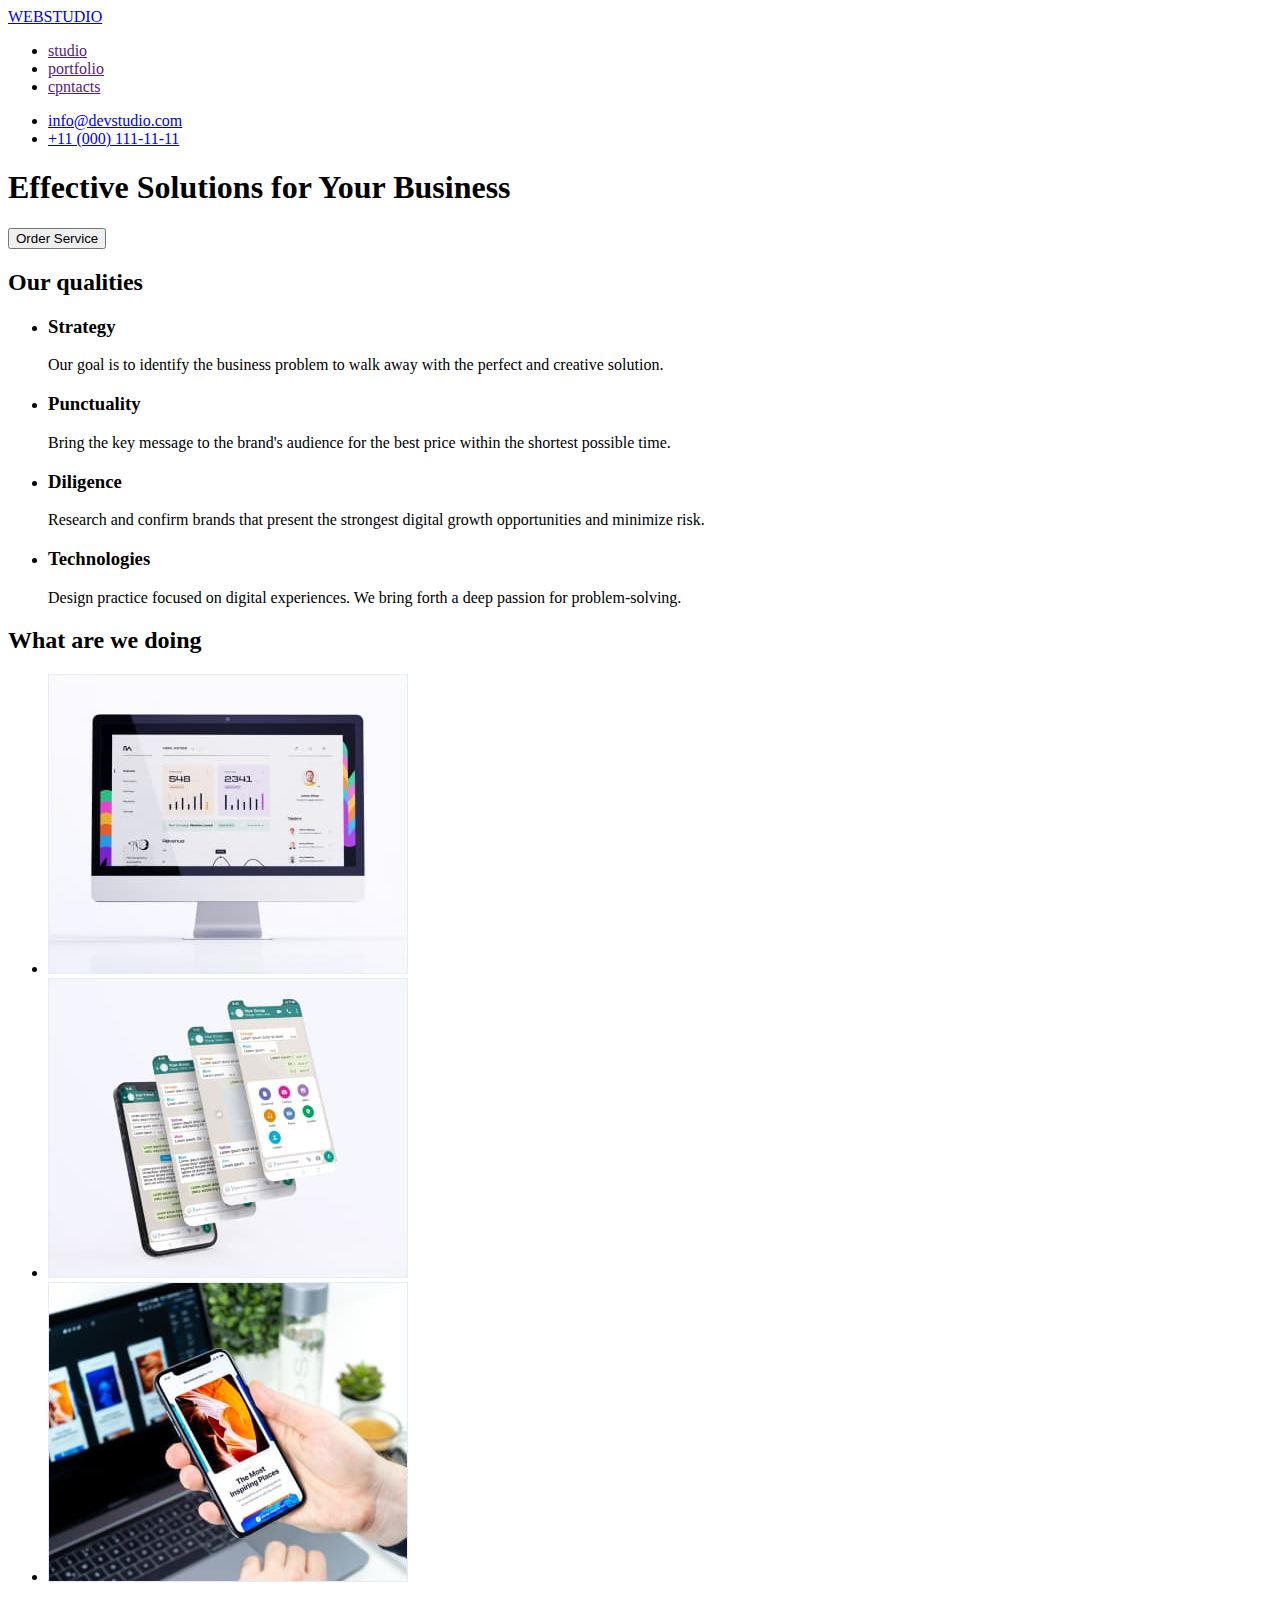
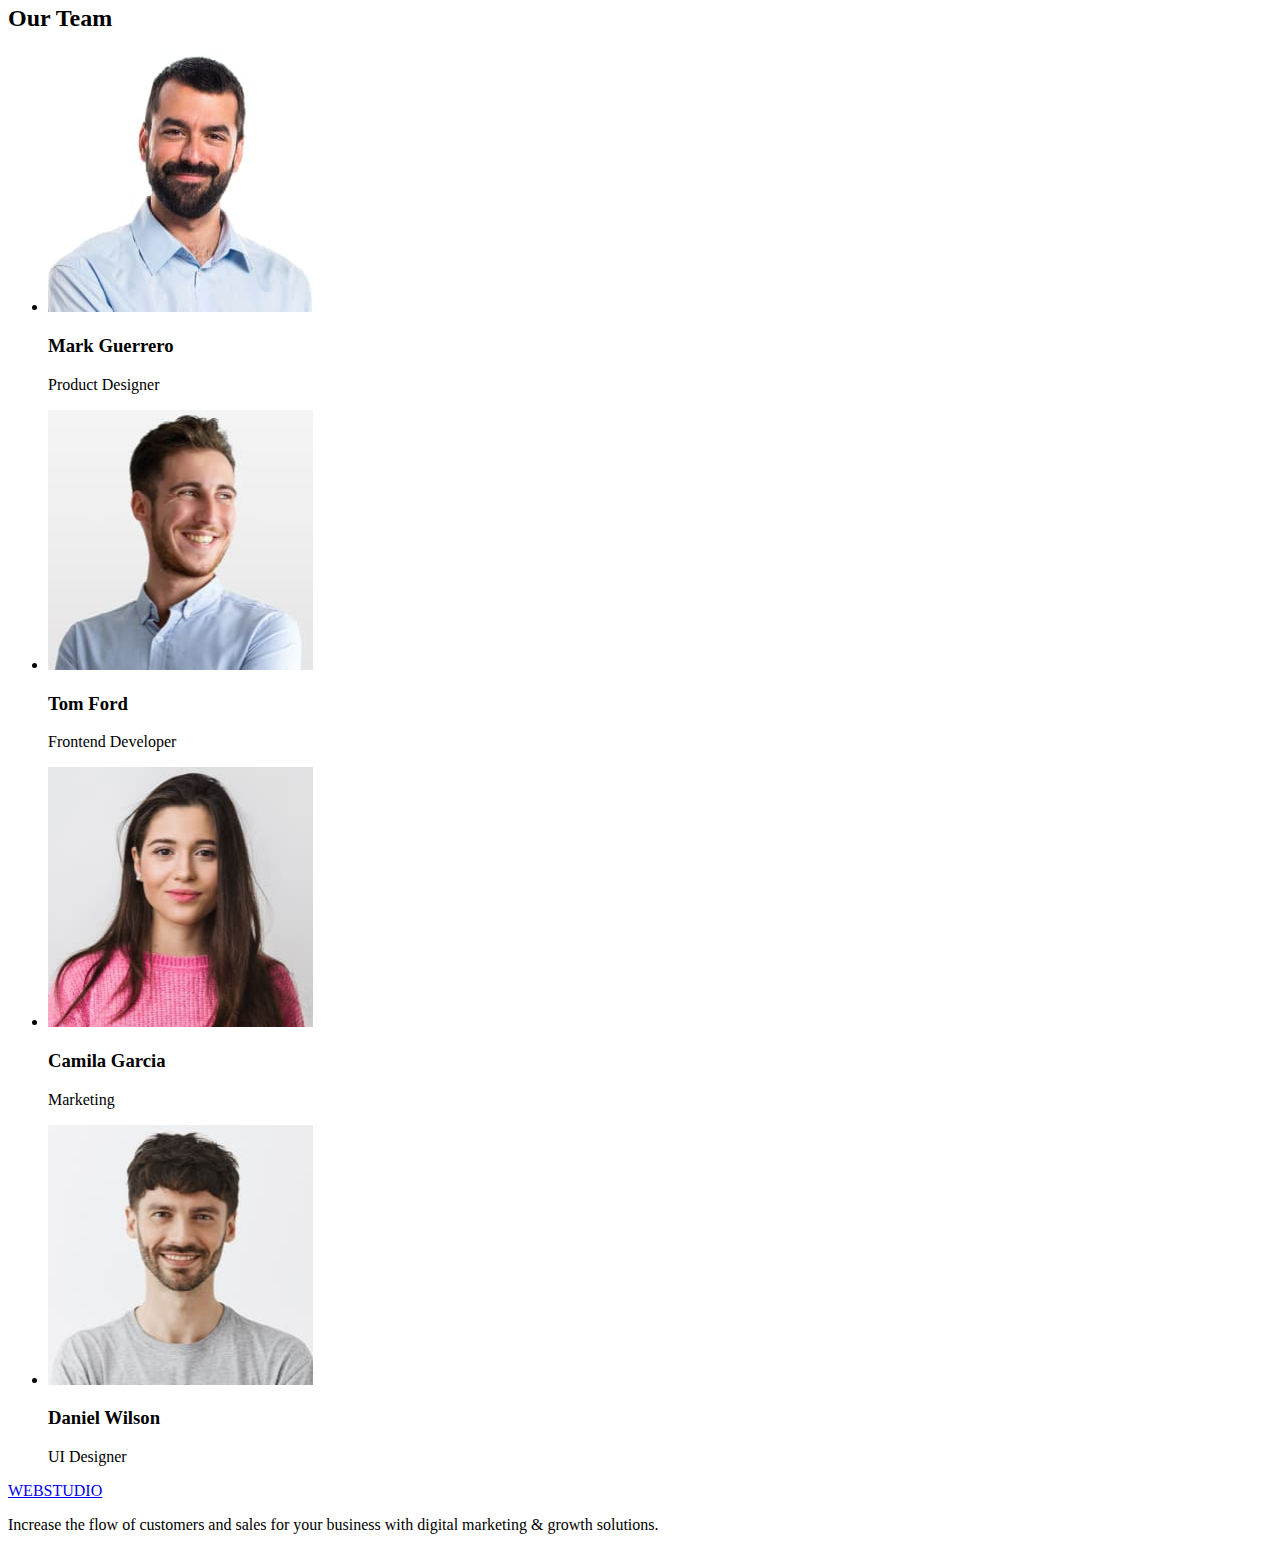
==== index.html @ 99647da5 "Початок другого завдання" ====
<!DOCTYPE html>
<html lang="en">
  <head>
    <meta charset="UTF-8" />
    <meta http-equiv="X-UA-Compatible" content="IE=edge" />
    <meta name="viewport" content="width=device-width, initial-scale=1.0" />
    <title>Document</title>
  </head>
  <body>
    <header>
      <!--навігація-->
      <nav>
        <a href="/"><span>WEB</span>STUDIO</a>
        <ul>
          <li><a href="">studio</a></li>
          <li><a href="">portfolio</a></li>
          <li><a href="">cpntacts</a></li>
        </ul>
      </nav>
      <!--контакти-->
      <ul>
        <li><a href="mailto:info@devstudio.com">info@devstudio.com</a></li>
        <li><a href="tel:+110001111111">+11 (000) 111-11-11</a></li>
      </ul>
    </header>
    <main>
      <!--секція з реєстрацією-->
      <section>
        <h1>Effective Solutions for Your Business</h1>
        <button type="button">Order Service</button>
      </section>
      <!--навички-->
      <section>
        <h2>Our qualities</h2>
        <ul>
          <li>
            <h3>Strategy</h3>
            <p>
              Our goal is to identify the business problem to walk away with the
              perfect and creative solution.
            </p>
          </li>
          <li>
            <h3>Punctuality</h3>
            <p>
              Bring the key message to the brand's audience for the best price
              within the shortest possible time.
            </p>
          </li>
          <li>
            <h3>Diligence</h3>
            <p>
              Research and confirm brands that present the strongest digital
              growth opportunities and minimize risk.
            </p>
          </li>
          <li>
            <h3>Technologies</h3>
            <p>
              Design practice focused on digital experiences. We bring forth a
              deep passion for problem-solving.
            </p>
          </li>
        </ul>
      </section>
      <!--що ми робимо-->
      <section>
        <h2>What are we doing</h2>
        <ul>
          <li>
            <img
              src="./images/Rectangle1.jpg"
              alt="computer monitor"
              width="360"
              height="300"
            />
          </li>
          <li>
            <img
              src="./images/Rectangle2.jpg"
              alt="smartphone"
              width="360"
              height="300"
            />
          </li>
          <li>
            <img
              src="./images/Rectangle3.jpg"
              alt="smartphone with laptop"
              width="360"
              height="300"
            />
          </li>
        </ul>
      </section>
      <!--наша команда-->
      <section>
        <h2>Our Team</h2>
        <ul>
          <li>
            <img
              src="./images/Mark-Guerrero.jpg"
              alt="Mark-Guerrero"
              width="264"
              height="260"
            />
            <h3>Mark Guerrero</h3>
            <p>Product Designer</p>
          </li>
          <li>
            <img
              src="./images/Tom-Ford.jpg"
              alt="Tom-Ford"
              width="265"
              height="260"
            />
            <h3>Tom Ford</h3>
            <p>Frontend Developer</p>
          </li>
          <li>
            <img
              src="./images/Camila-Garcia.jpg"
              alt="Camila-Garcia"
              width="265"
              height="260"
            />
            <h3>Camila Garcia</h3>
            <p>Marketing</p>
          </li>
          <li>
            <img
              src="./images/Daniel-Wilson.jpg"
              alt="Daniel-Wilson"
              width="265"
              height="260"
            />
            <h3>Daniel Wilson</h3>
            <p>UI Designer</p>
          </li>
        </ul>
      </section>
    </main>
    <footer>
      <a href="/"><span>WEB</span>STUDIO</a>
      <p>
        Increase the flow of customers and sales for your business with digital
        marketing & growth solutions.
      </p>
    </footer>
  </body>
</html>
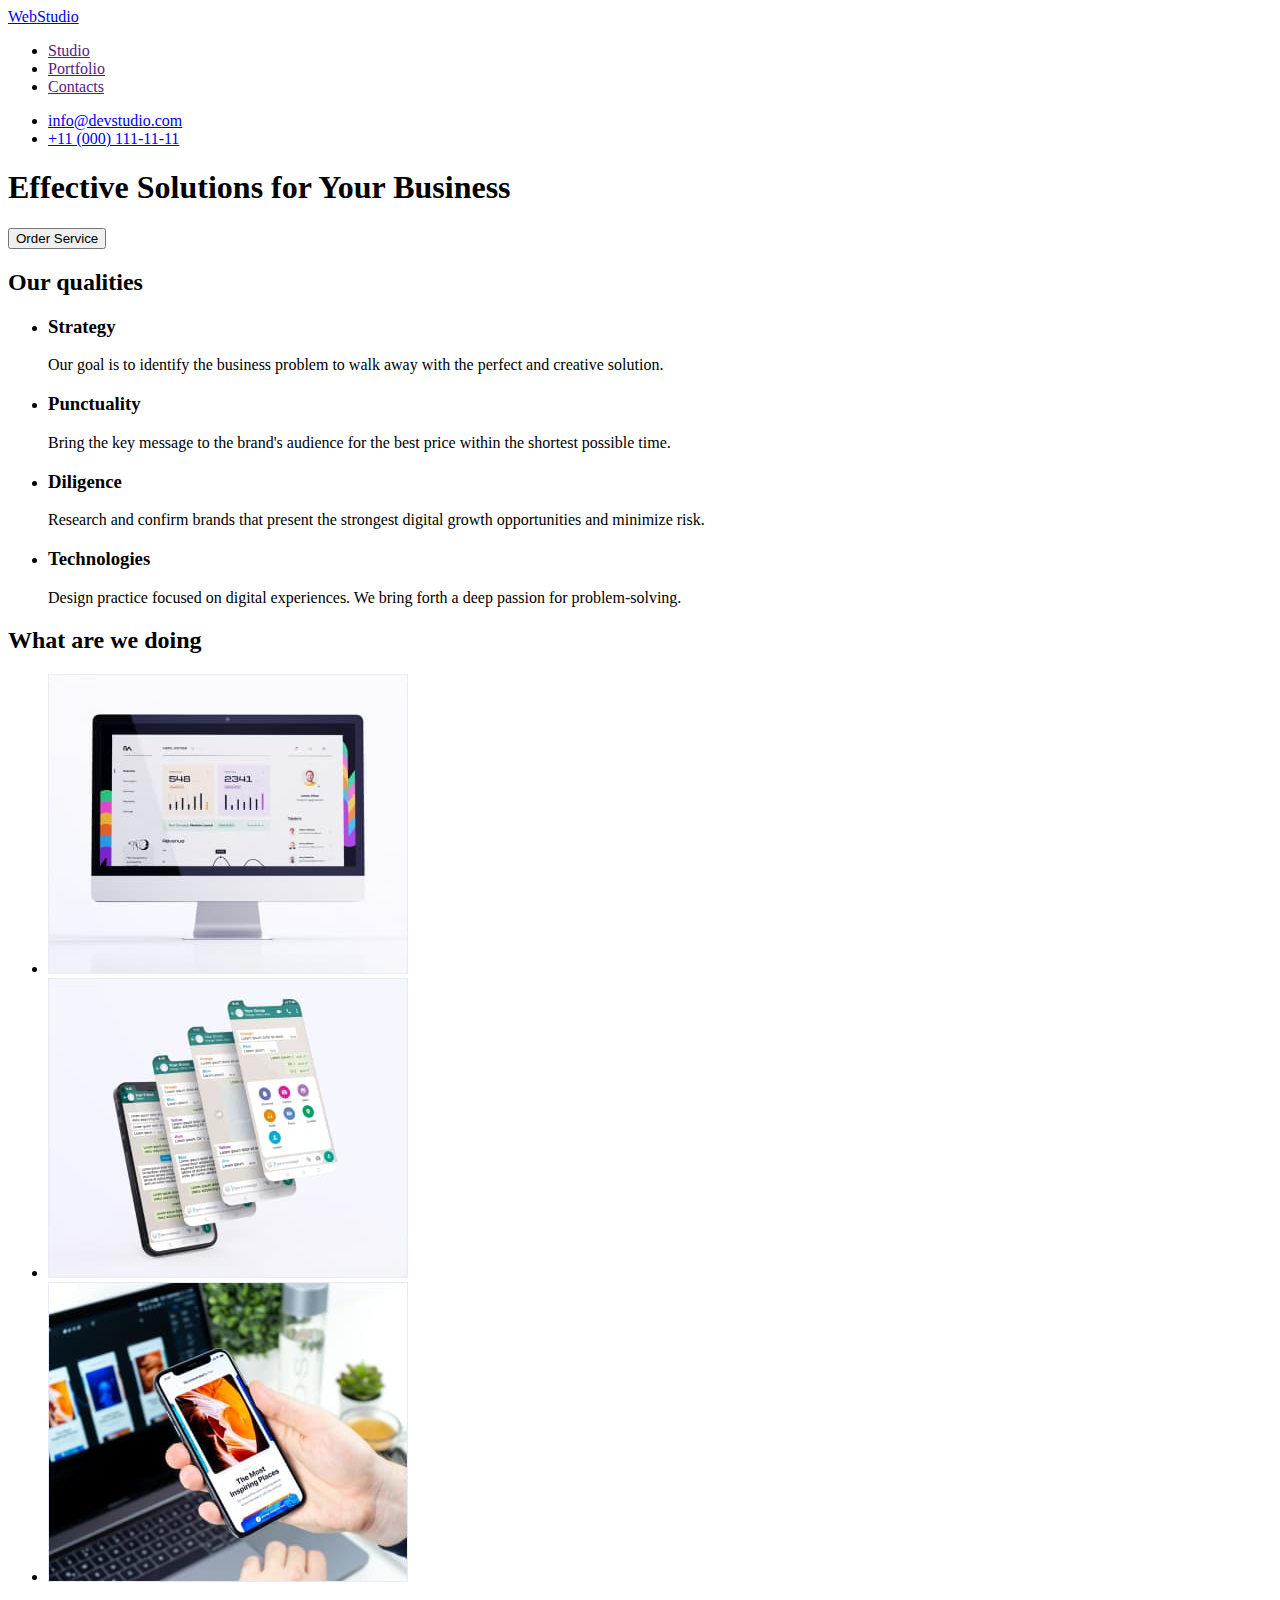
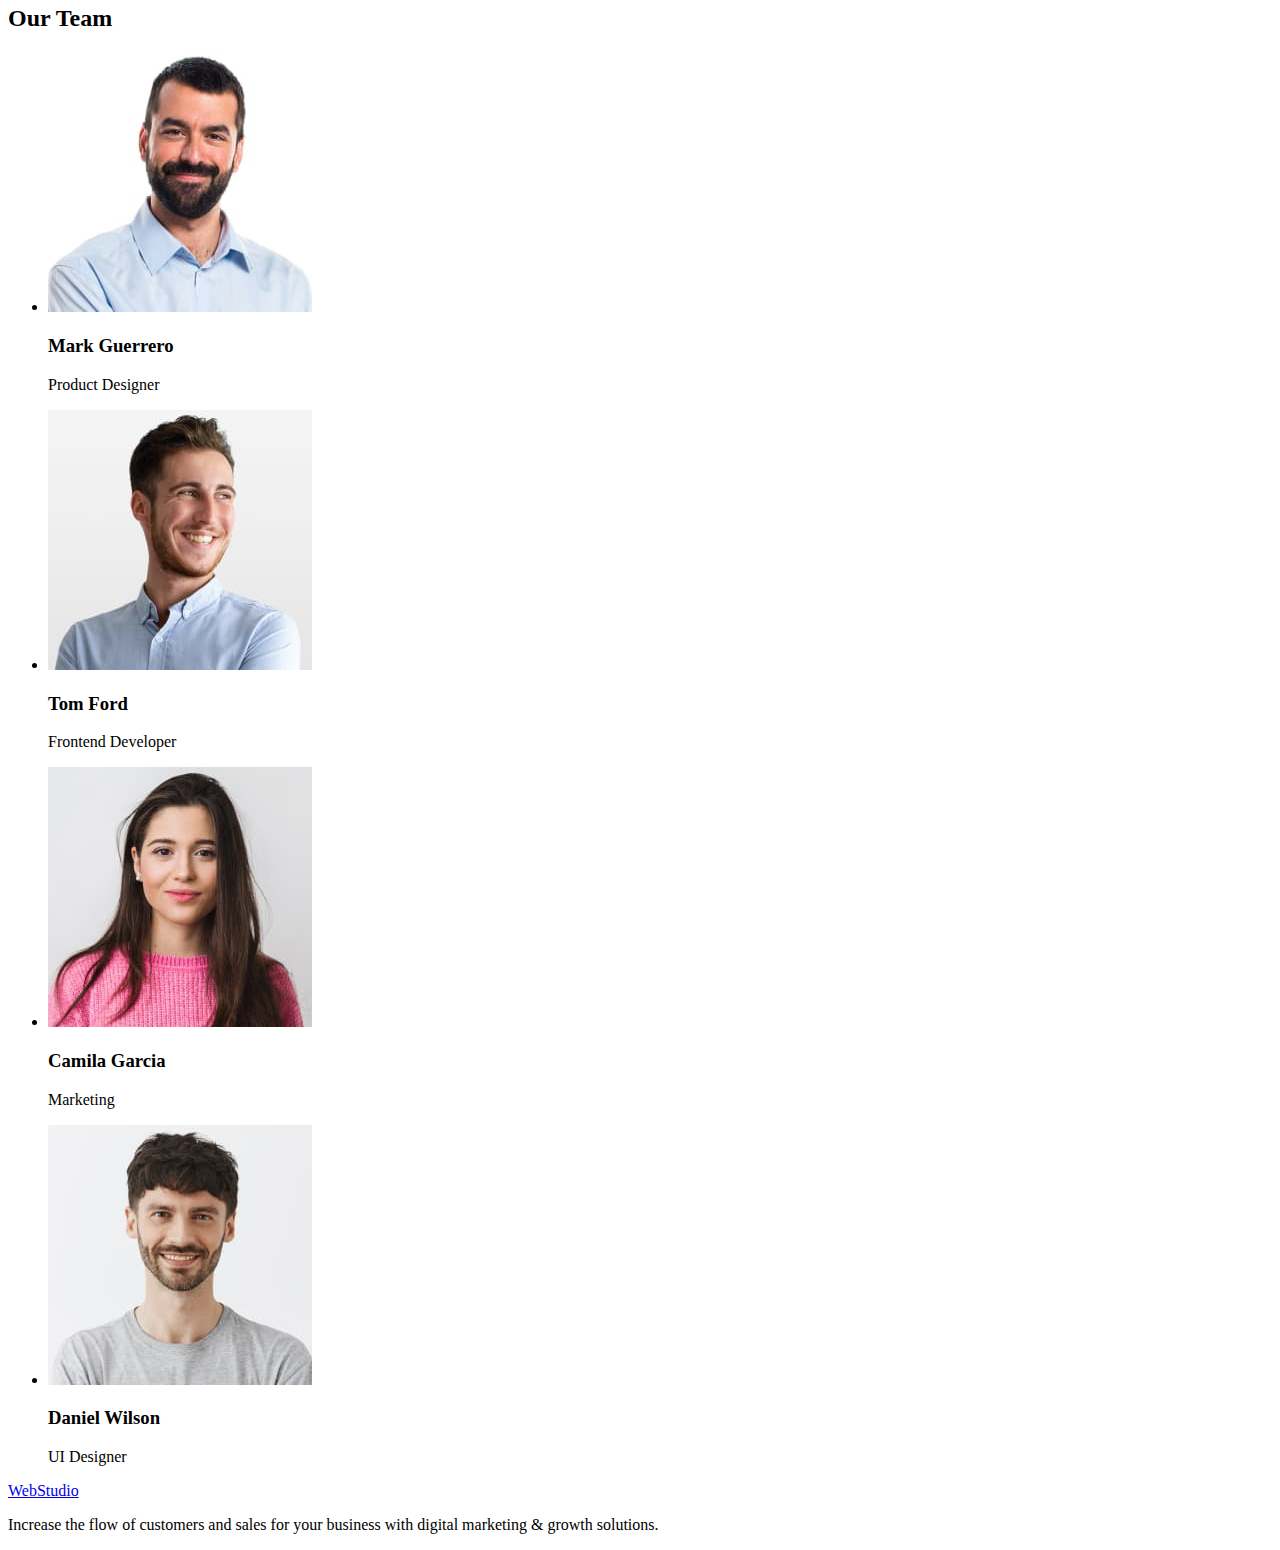
==== commit 680cee75: "Вносить правки після прийняття першого дз" ====
--- a/index.html
+++ b/index.html
@@ -10,11 +10,11 @@
     <header>
       <!--навігація-->
       <nav>
-        <a href="/"><span>WEB</span>STUDIO</a>
+        <a href="/"><span>Web</span>Studio</a>
         <ul>
-          <li><a href="">studio</a></li>
-          <li><a href="">portfolio</a></li>
-          <li><a href="">cpntacts</a></li>
+          <li><a href="">Studio</a></li>
+          <li><a href="">Portfolio</a></li>
+          <li><a href="">Contacts</a></li>
         </ul>
       </nav>
       <!--контакти-->
@@ -111,7 +111,7 @@
             <img
               src="./images/Tom-Ford.jpg"
               alt="Tom-Ford"
-              width="265"
+              width="264"
               height="260"
             />
             <h3>Tom Ford</h3>
@@ -121,7 +121,7 @@
             <img
               src="./images/Camila-Garcia.jpg"
               alt="Camila-Garcia"
-              width="265"
+              width="264"
               height="260"
             />
             <h3>Camila Garcia</h3>
@@ -131,7 +131,7 @@
             <img
               src="./images/Daniel-Wilson.jpg"
               alt="Daniel-Wilson"
-              width="265"
+              width="264"
               height="260"
             />
             <h3>Daniel Wilson</h3>
@@ -141,7 +141,7 @@
       </section>
     </main>
     <footer>
-      <a href="/"><span>WEB</span>STUDIO</a>
+      <a href="./index.html"><span>Web</span>Studio</a>
       <p>
         Increase the flow of customers and sales for your business with digital
         marketing & growth solutions.
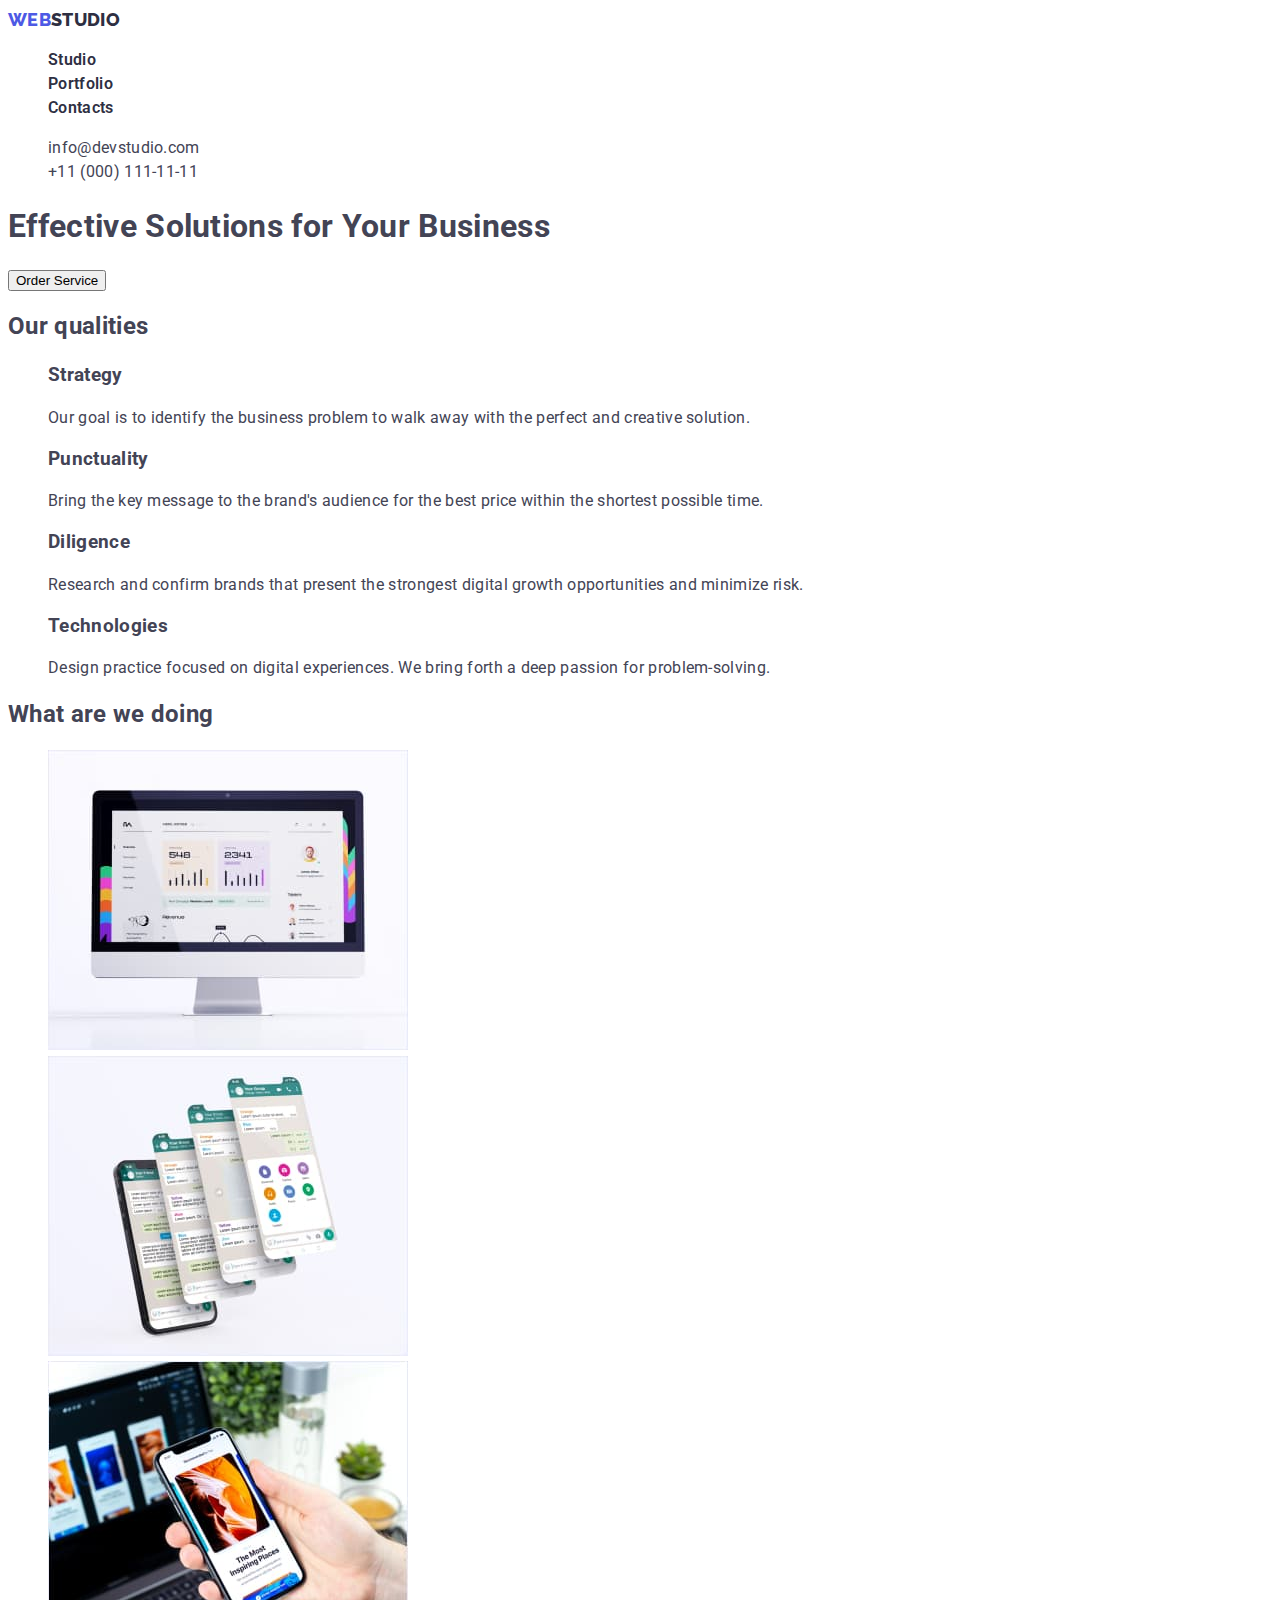
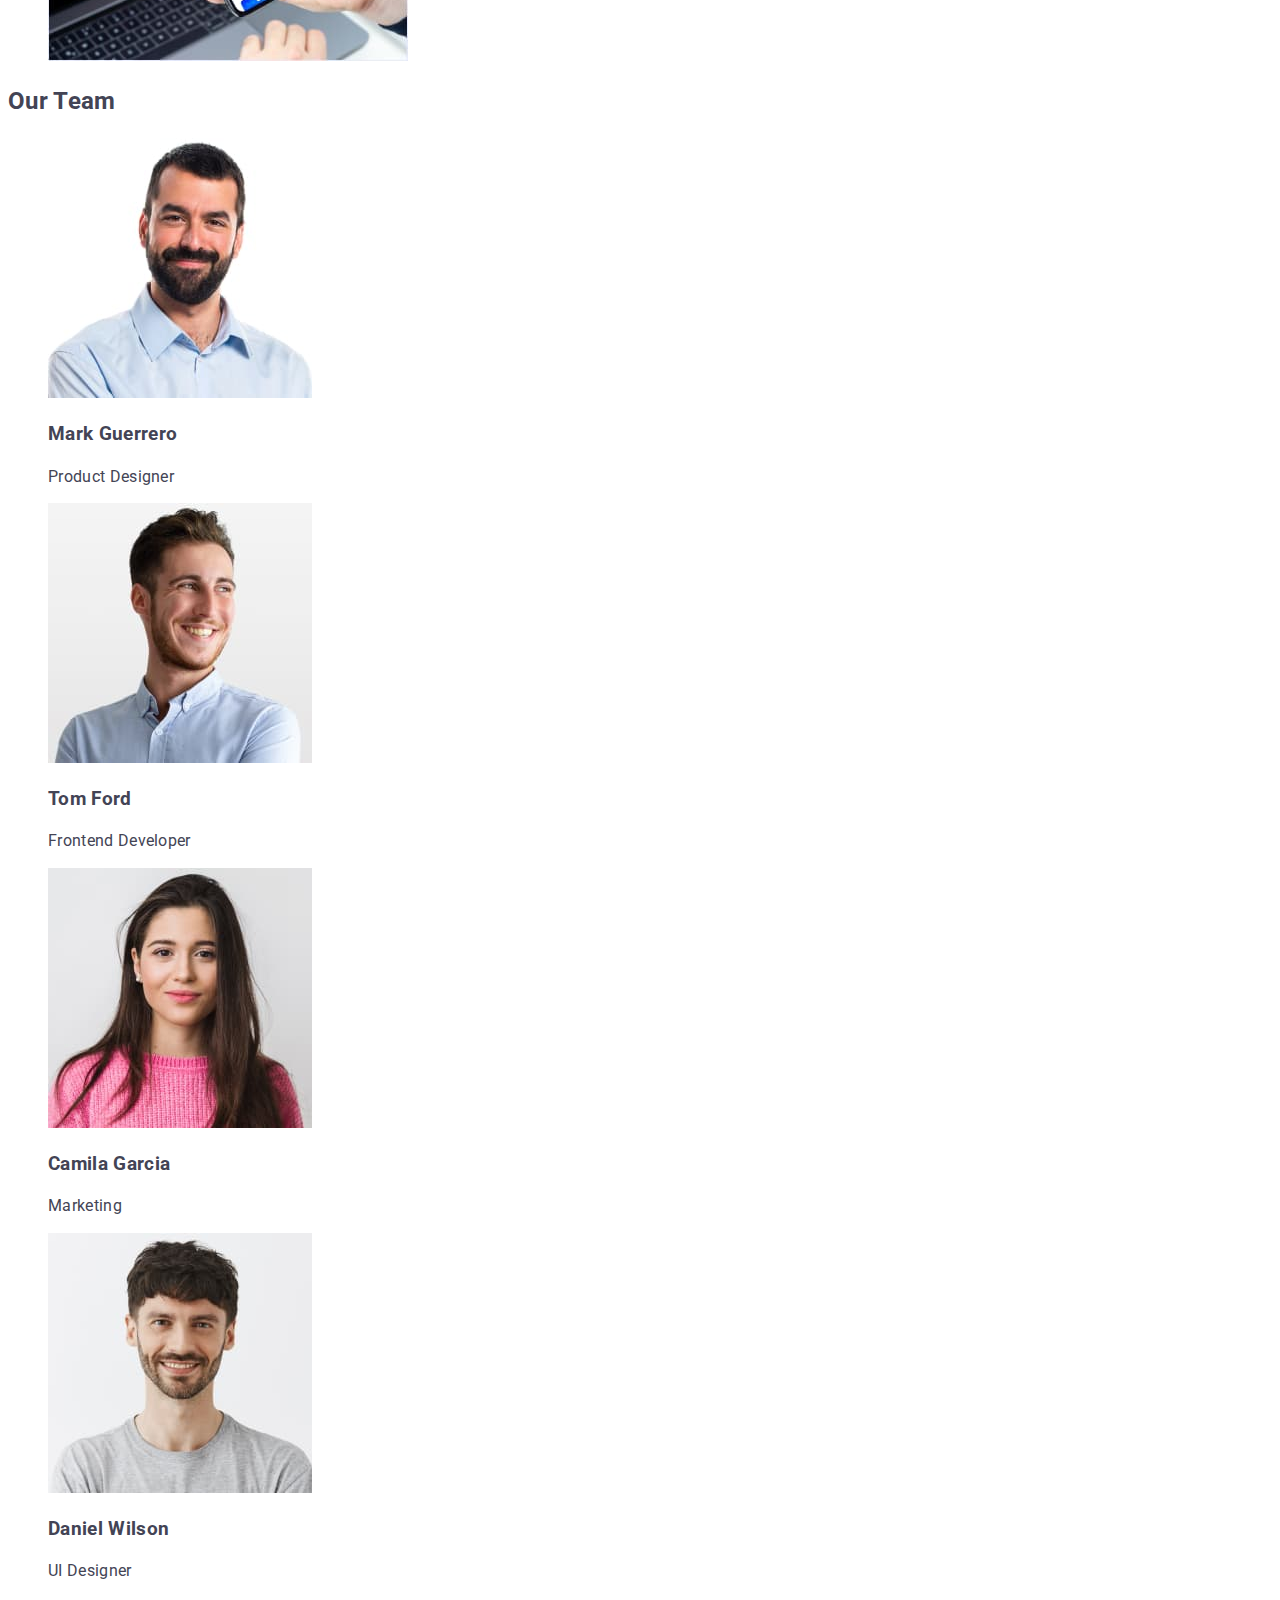
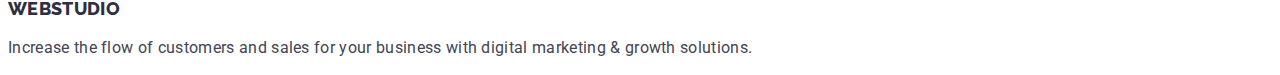
==== commit 85b7ae36: "додає портфоліо та шрифти в хеддер" ====
--- a/index.html
+++ b/index.html
@@ -5,34 +5,57 @@
     <meta http-equiv="X-UA-Compatible" content="IE=edge" />
     <meta name="viewport" content="width=device-width, initial-scale=1.0" />
     <title>Document</title>
+    <link rel="preconnect" href="https://fonts.googleapis.com" />
+    <link rel="preconnect" href="https://fonts.gstatic.com" crossorigin />
+    <link
+      href="https://fonts.googleapis.com/css2?family=Raleway:wght@800&family=Roboto:wght@400;500;700;900&display=swap"
+      rel="stylesheet"
+    />
+    <link rel="stylesheet" href="./css/styles.css" />
   </head>
   <body>
-    <header>
-      <!--навігація-->
-      <nav>
-        <a href="/"><span>Web</span>Studio</a>
-        <ul>
-          <li><a href="">Studio</a></li>
-          <li><a href="">Portfolio</a></li>
-          <li><a href="">Contacts</a></li>
+    <!--Шапка-->
+    <header class="page-header">
+      <nav class="page-nav">
+        <a class="logo link" href="/"
+          ><span class="span-logo">Web</span>Studio</a
+        >
+        <ul class="menu list">
+          <li class="menu-item">
+            <a class="menu-link link" href="">Studio</a>
+          </li>
+          <li class="menu-item">
+            <a class="menu-link link" href="./portfolio.html">Portfolio</a>
+          </li>
+          <li class="menu-item">
+            <a class="menu-link link" href="">Contacts</a>
+          </li>
         </ul>
       </nav>
       <!--контакти-->
-      <ul>
-        <li><a href="mailto:info@devstudio.com">info@devstudio.com</a></li>
-        <li><a href="tel:+110001111111">+11 (000) 111-11-11</a></li>
+      <ul class="list">
+        <li>
+          <a class="contact link" href="mailto:info@devstudio.com"
+            >info@devstudio.com</a
+          >
+        </li>
+        <li>
+          <a class="contact link" href="tel:+110001111111"
+            >+11 (000) 111-11-11</a
+          >
+        </li>
       </ul>
     </header>
     <main>
       <!--секція з реєстрацією-->
       <section>
         <h1>Effective Solutions for Your Business</h1>
-        <button type="button">Order Service</button>
+        <button class="modal-button" type="button">Order Service</button>
       </section>
       <!--навички-->
       <section>
         <h2>Our qualities</h2>
-        <ul>
+        <ul class="list">
           <li>
             <h3>Strategy</h3>
             <p>
@@ -66,7 +89,7 @@
       <!--що ми робимо-->
       <section>
         <h2>What are we doing</h2>
-        <ul>
+        <ul class="list">
           <li>
             <img
               src="./images/Rectangle1.jpg"
@@ -96,7 +119,7 @@
       <!--наша команда-->
       <section>
         <h2>Our Team</h2>
-        <ul>
+        <ul class="list">
           <li>
             <img
               src="./images/Mark-Guerrero.jpg"
@@ -141,7 +164,7 @@
       </section>
     </main>
     <footer>
-      <a href="./index.html"><span>Web</span>Studio</a>
+      <a class="logo link" href="./index.html"><span>Web</span>Studio</a>
       <p>
         Increase the flow of customers and sales for your business with digital
         marketing & growth solutions.
--- a/css/styles.css
+++ b/css/styles.css
@@ -0,0 +1,112 @@
+/*універсальні стилі
+селектор єлементу (тегу)
+селектор id
+селектор класу
+селектор атрибуду
+селектор нащадка
+дочірній селектор
+селектор сусіда*/
+
+/* універсальний селектор */
+/* 
+
+*{
+      margin: 0;
+} 
+*/
+
+/* 
+h1{
+    color:pink;
+}
+
+p{
+    color: red;
+}
+
+a{
+    color: blueviolet;
+}
+
+ul{
+    list-style: none;
+}
+
+a{
+    text-decoration: none;
+} 
+*/
+
+/* селектор id */
+
+/*
+ #description{
+    color: azure;
+} 
+*/
+
+/* селектор класу */
+
+/* 
+.text{
+    color: tomato;
+}
+ */
+
+/* селектор атрибуту */
+/* 
+ [href]{
+    color: tomato;
+ }
+
+ [href="link"]{
+    color: tomato;
+ }
+*/
+/* глобальний */
+body {
+  font-family: "Roboto", sans-serif;
+  font-weight: 400;
+  font-size: 16px;
+  line-height: 1.33;
+  letter-spacing: 0.02em;
+  color: #434455;
+}
+.list {
+  list-style: none;
+}
+.link {
+  text-decoration: none;
+}
+/* навігація */
+.logo {
+  font-family: "Raleway", sans-serif;
+  font-weight: 800;
+  font-size: 18px;
+  line-height: 1.33;
+  text-transform: uppercase;
+  color: #2e2f42;
+}
+.span-logo {
+  color: #4d5ae5;
+}
+.menu-link {
+  font-weight: 600;
+  font-size: 16px;
+  line-height: 1.5;
+  color: #2e2f42;
+}
+.menu-link:focus,
+.menu-link:hover {
+  color: #4d5ae5;
+}
+/* контакти */
+.contact {
+  font-size: 16px;
+  line-height: 1.5;
+  color: #434455;
+}
+.contact:focus,
+.contact:hover {
+  color: #4d5ae5;
+}
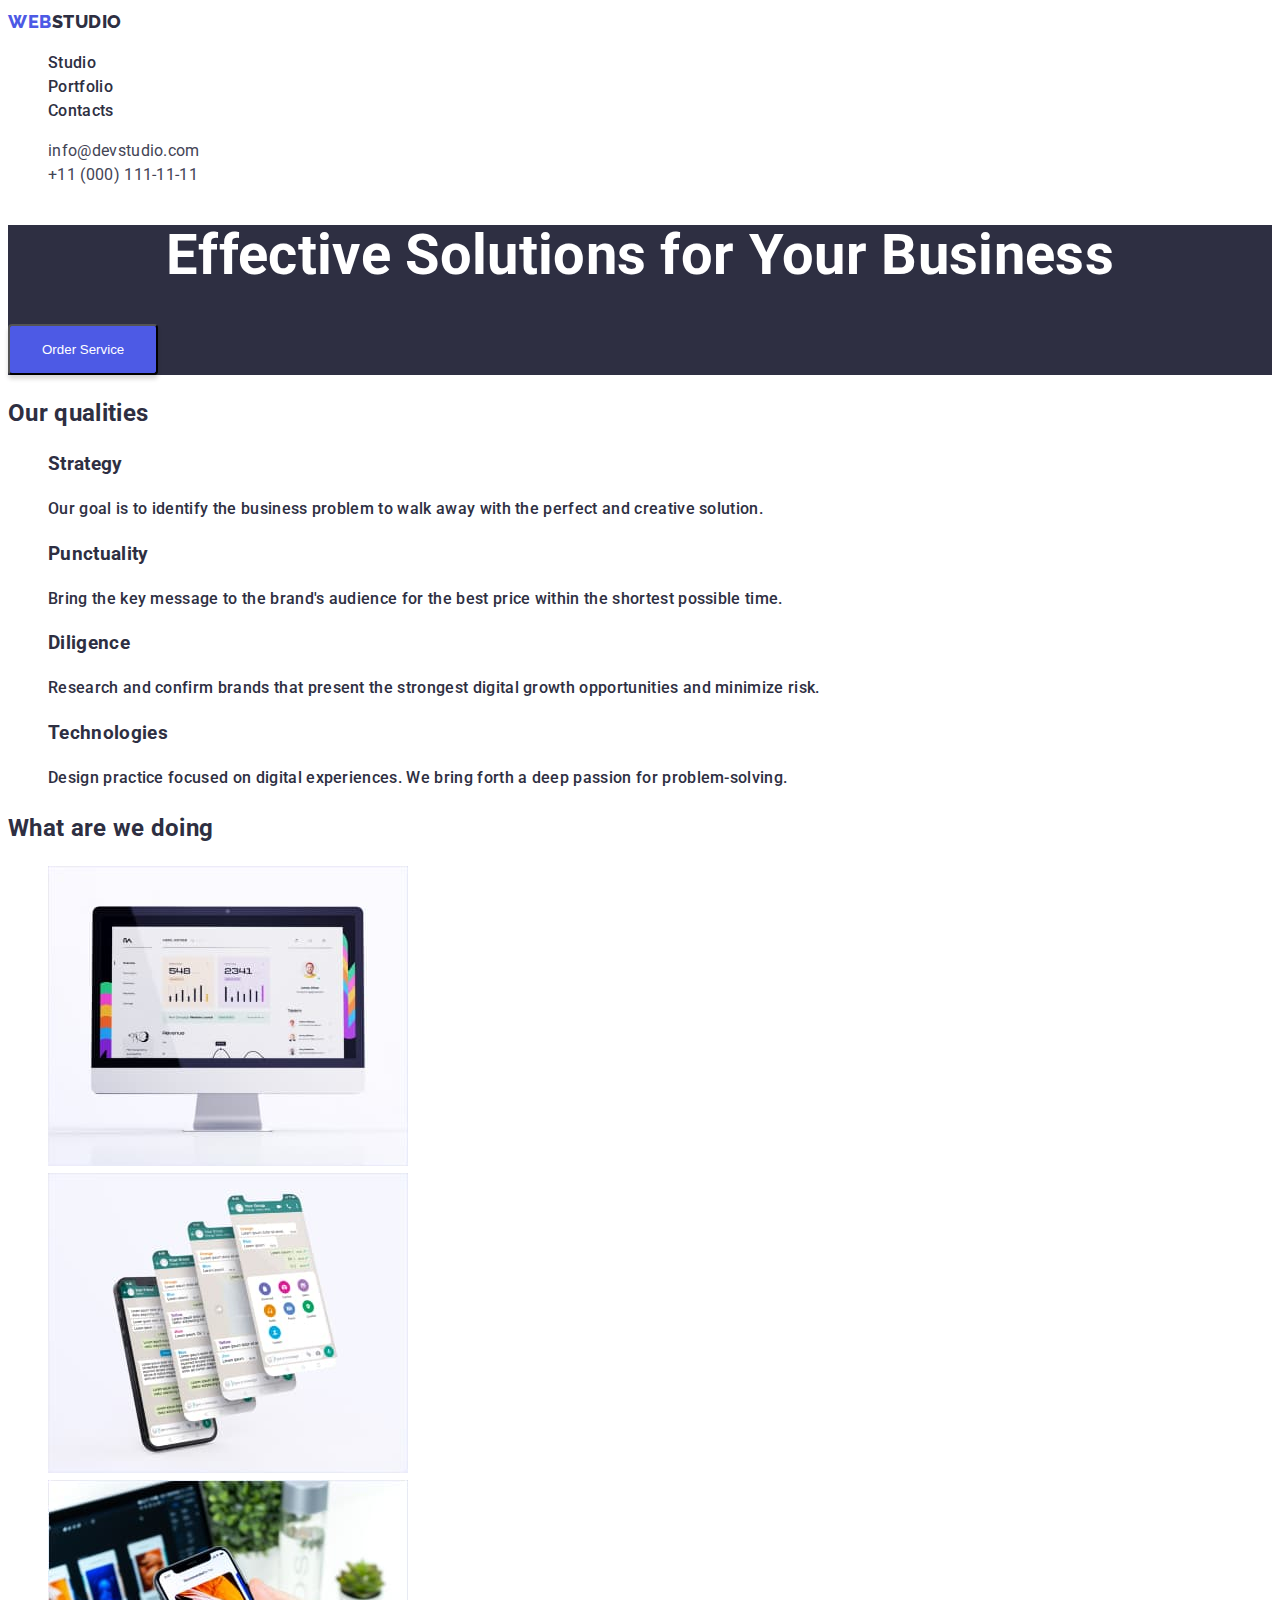
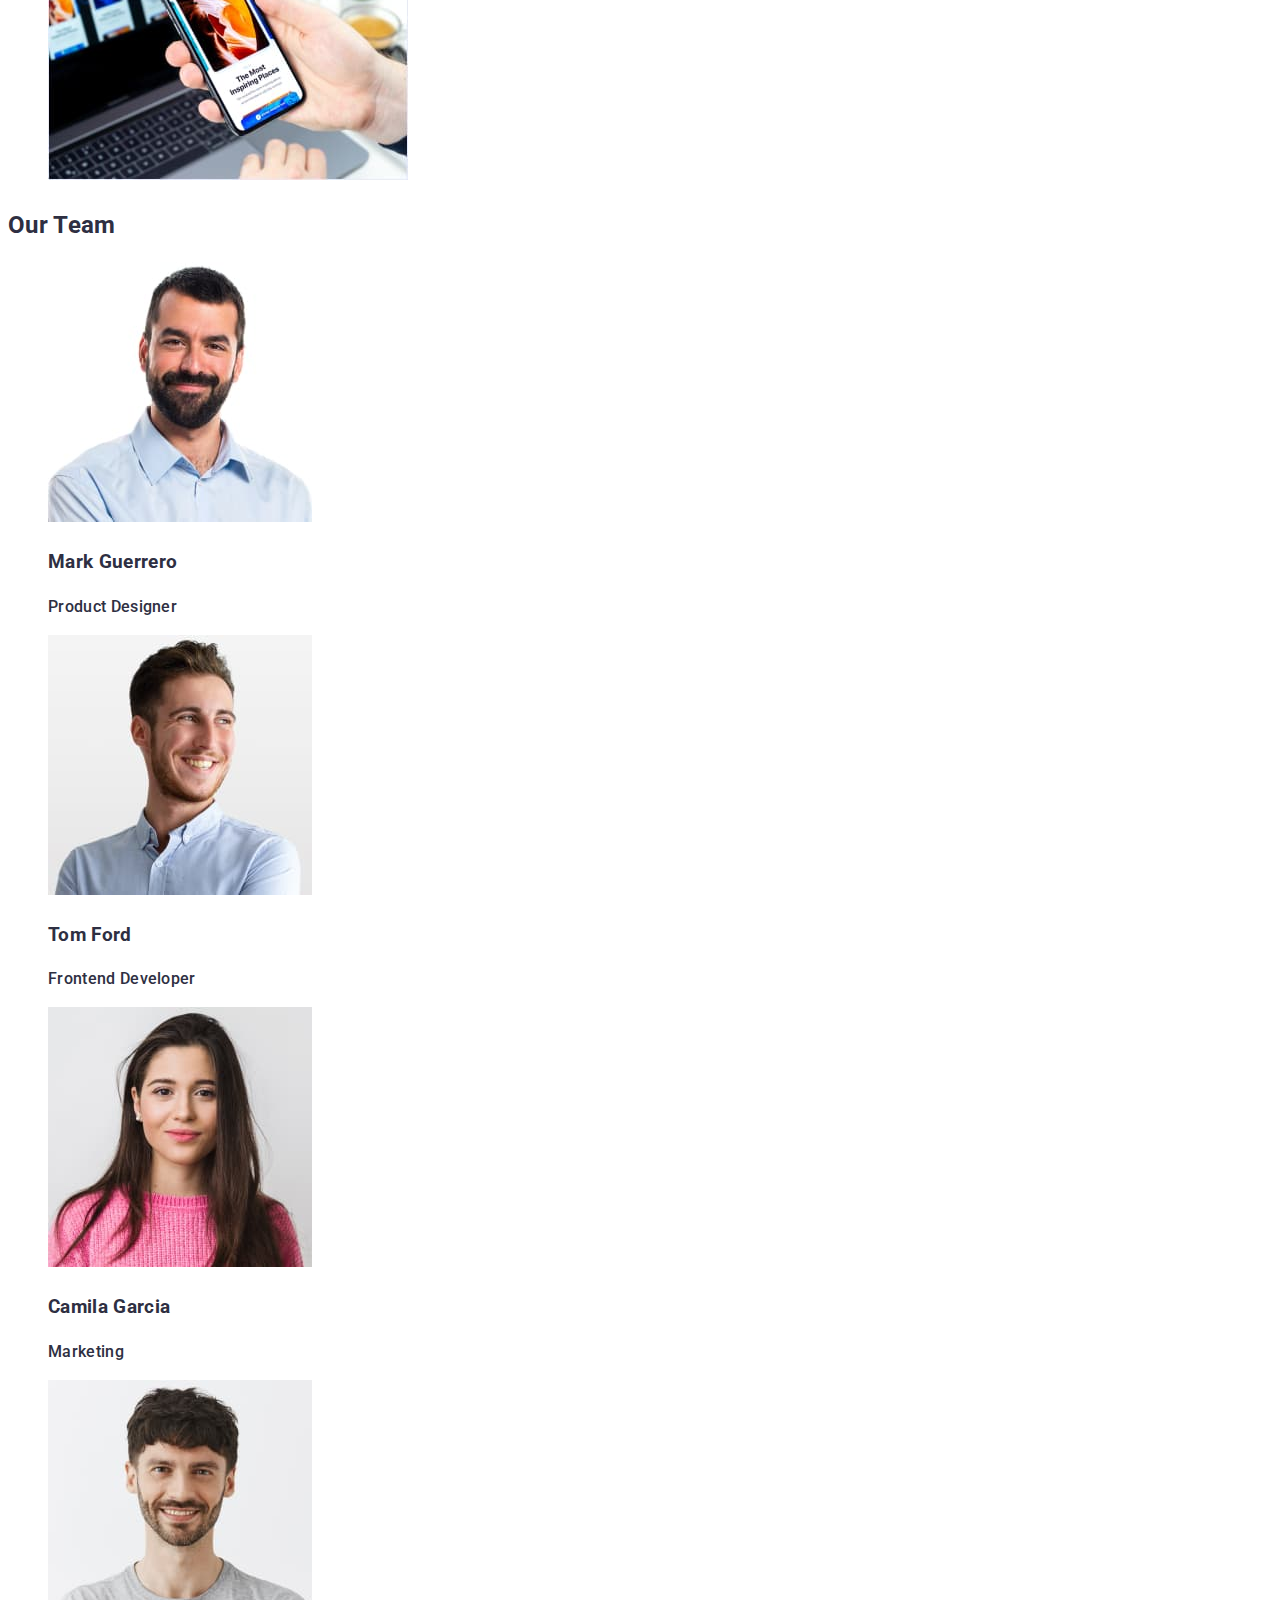
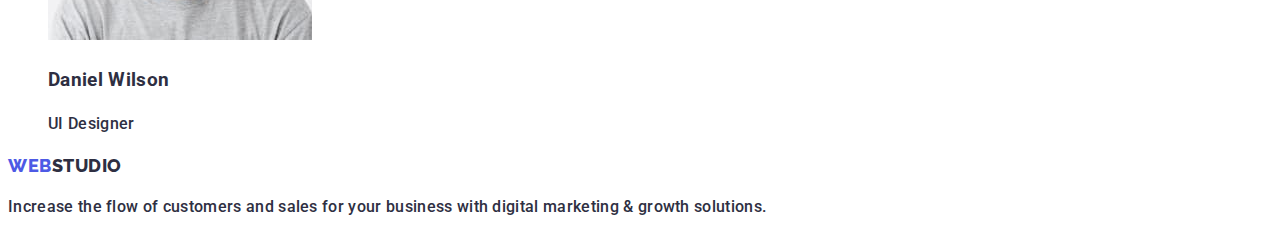
==== commit 6ea2b5ab: "цсс в хеддер та герой" ====
--- a/index.html
+++ b/index.html
@@ -17,12 +17,12 @@
     <!--Шапка-->
     <header class="page-header">
       <nav class="page-nav">
-        <a class="logo link" href="/"
+        <a class="logo link" href="./index.html"
           ><span class="span-logo">Web</span>Studio</a
         >
         <ul class="menu list">
           <li class="menu-item">
-            <a class="menu-link link" href="">Studio</a>
+            <a class="menu-link link" href="./index.html">Studio</a>
           </li>
           <li class="menu-item">
             <a class="menu-link link" href="./portfolio.html">Portfolio</a>
@@ -47,13 +47,13 @@
       </ul>
     </header>
     <main>
-      <!--секція з реєстрацією-->
-      <section>
-        <h1>Effective Solutions for Your Business</h1>
+      <!--Hero-->
+      <section class="section-hero">
+        <h1 class="hero-text">Effective Solutions for Your Business</h1>
         <button class="modal-button" type="button">Order Service</button>
       </section>
       <!--навички-->
-      <section>
+      <section class="section">
         <h2>Our qualities</h2>
         <ul class="list">
           <li>
@@ -164,7 +164,9 @@
       </section>
     </main>
     <footer>
-      <a class="logo link" href="./index.html"><span>Web</span>Studio</a>
+      <a class="logo link" href="./index.html"
+        ><span class="span-logo">Web</span>Studio</a
+      >
       <p>
         Increase the flow of customers and sales for your business with digital
         marketing & growth solutions.
--- a/css/styles.css
+++ b/css/styles.css
@@ -1,112 +1,107 @@
-/*універсальні стилі
-селектор єлементу (тегу)
-селектор id
-селектор класу
-селектор атрибуду
-селектор нащадка
-дочірній селектор
-селектор сусіда*/
-
-/* універсальний селектор */
-/* 
-
-*{
-      margin: 0;
-} 
-*/
-
-/* 
-h1{
-    color:pink;
+:root {
+  --NAVY-BLUE: #2e2f42;
+  --IRIS-color: #4d5ae5;
 }
 
-p{
-    color: red;
-}
+/* основной текст NAVY BLUE  color: #2E2F42*/
+/* заголовок секции герой color: #FFFFFF; */
+/* вторичный текст SLATE color: #434455; */
+/* текст футер логотипа CLOUD  IRIS color: #4D5AE5; color: #F4F4FD; */
+/* текст футер CORNFLOWER color: #E7E9FC; */
+/* твет акцент IRIS color: #4D5AE5; */
+/* цвет фона темный NAVY BLUE background: #2E2F42;*/
+/* цвет фона светлый background: #F4F4FD; */
+/* цвет фона белый background: #FFFFFF; */
 
-a{
-    color: blueviolet;
-}
+/* глобальные */
 
-ul{
-    list-style: none;
-}
-
-a{
-    text-decoration: none;
-} 
-*/
-
-/* селектор id */
-
-/*
- #description{
-    color: azure;
-} 
-*/
-
-/* селектор класу */
-
-/* 
-.text{
-    color: tomato;
-}
- */
-
-/* селектор атрибуту */
-/* 
- [href]{
-    color: tomato;
- }
-
- [href="link"]{
-    color: tomato;
- }
-*/
-/* глобальний */
-body {
-  font-family: "Roboto", sans-serif;
-  font-weight: 400;
-  font-size: 16px;
-  line-height: 1.33;
-  letter-spacing: 0.02em;
-  color: #434455;
-}
 .list {
   list-style: none;
 }
 .link {
   text-decoration: none;
+  font-family: "Roboto";
+  font-weight: 500;
+  font-size: 16px;
+  line-height: 1.5;
+  letter-spacing: 0.02em;
+  color: var(--NAVY-BLUE);
 }
-/* навігація */
+
+body {
+  font-family: "Roboto";
+  font-weight: 500;
+  font-size: 16px;
+  line-height: 1.5;
+  letter-spacing: 0.02em;
+  color: var(--NAVY-BLUE);
+  background-color: #ffffff;
+}
+
+/* логотип*/
+
 .logo {
-  font-family: "Raleway", sans-serif;
+  font-family: "Raleway";
   font-weight: 800;
   font-size: 18px;
-  line-height: 1.33;
+  line-height: 1, 3;
+  display: flex;
+  letter-spacing: 0.03em;
   text-transform: uppercase;
-  color: #2e2f42;
+  color: var(--NAVY-BLUE);
 }
 .span-logo {
-  color: #4d5ae5;
+  color: var(--IRIS-color);
 }
-.menu-link {
-  font-weight: 600;
-  font-size: 16px;
-  line-height: 1.5;
-  color: #2e2f42;
+
+.logo:hover,
+.logo:focus {
+  color: var(--IRIS-color);
 }
-.menu-link:focus,
-.menu-link:hover {
-  color: #4d5ae5;
+
+/* навигация */
+
+.menu-link:hover,
+.menu-link:focus {
+  color: var(--IRIS-color);
 }
-/* контакти */
+
+/* контакты */
+
 .contact {
-  font-size: 16px;
-  line-height: 1.5;
+  font-weight: 400;
   color: #434455;
 }
-.contact:focus,
-.contact:hover {
-  color: #4d5ae5;
+.contact:hover,
+.contact:focus {
+  color: var(--IRIS-color);
 }
+
+/* section hero*/
+
+.hero-text {
+  font-size: 56px;
+  line-height: 1.1;
+  text-align: center;
+  color: #ffffff;
+}
+
+.section-hero {
+  background-color: var(--NAVY-BLUE);
+}
+
+.modal-button {
+  flex-direction: row;
+  align-items: flex-start;
+  padding: 16px 32px;
+  gap: 10px;
+  background: var(--IRIS-color);
+  color: #ffffff;
+  box-shadow: 0px 4px 4px rgba(0, 0, 0, 0.15);
+  border-radius: 4px;
+}
+
+.modal-button:hover,
+.modal-button:focus {
+  background-color: #404bbf;
+}
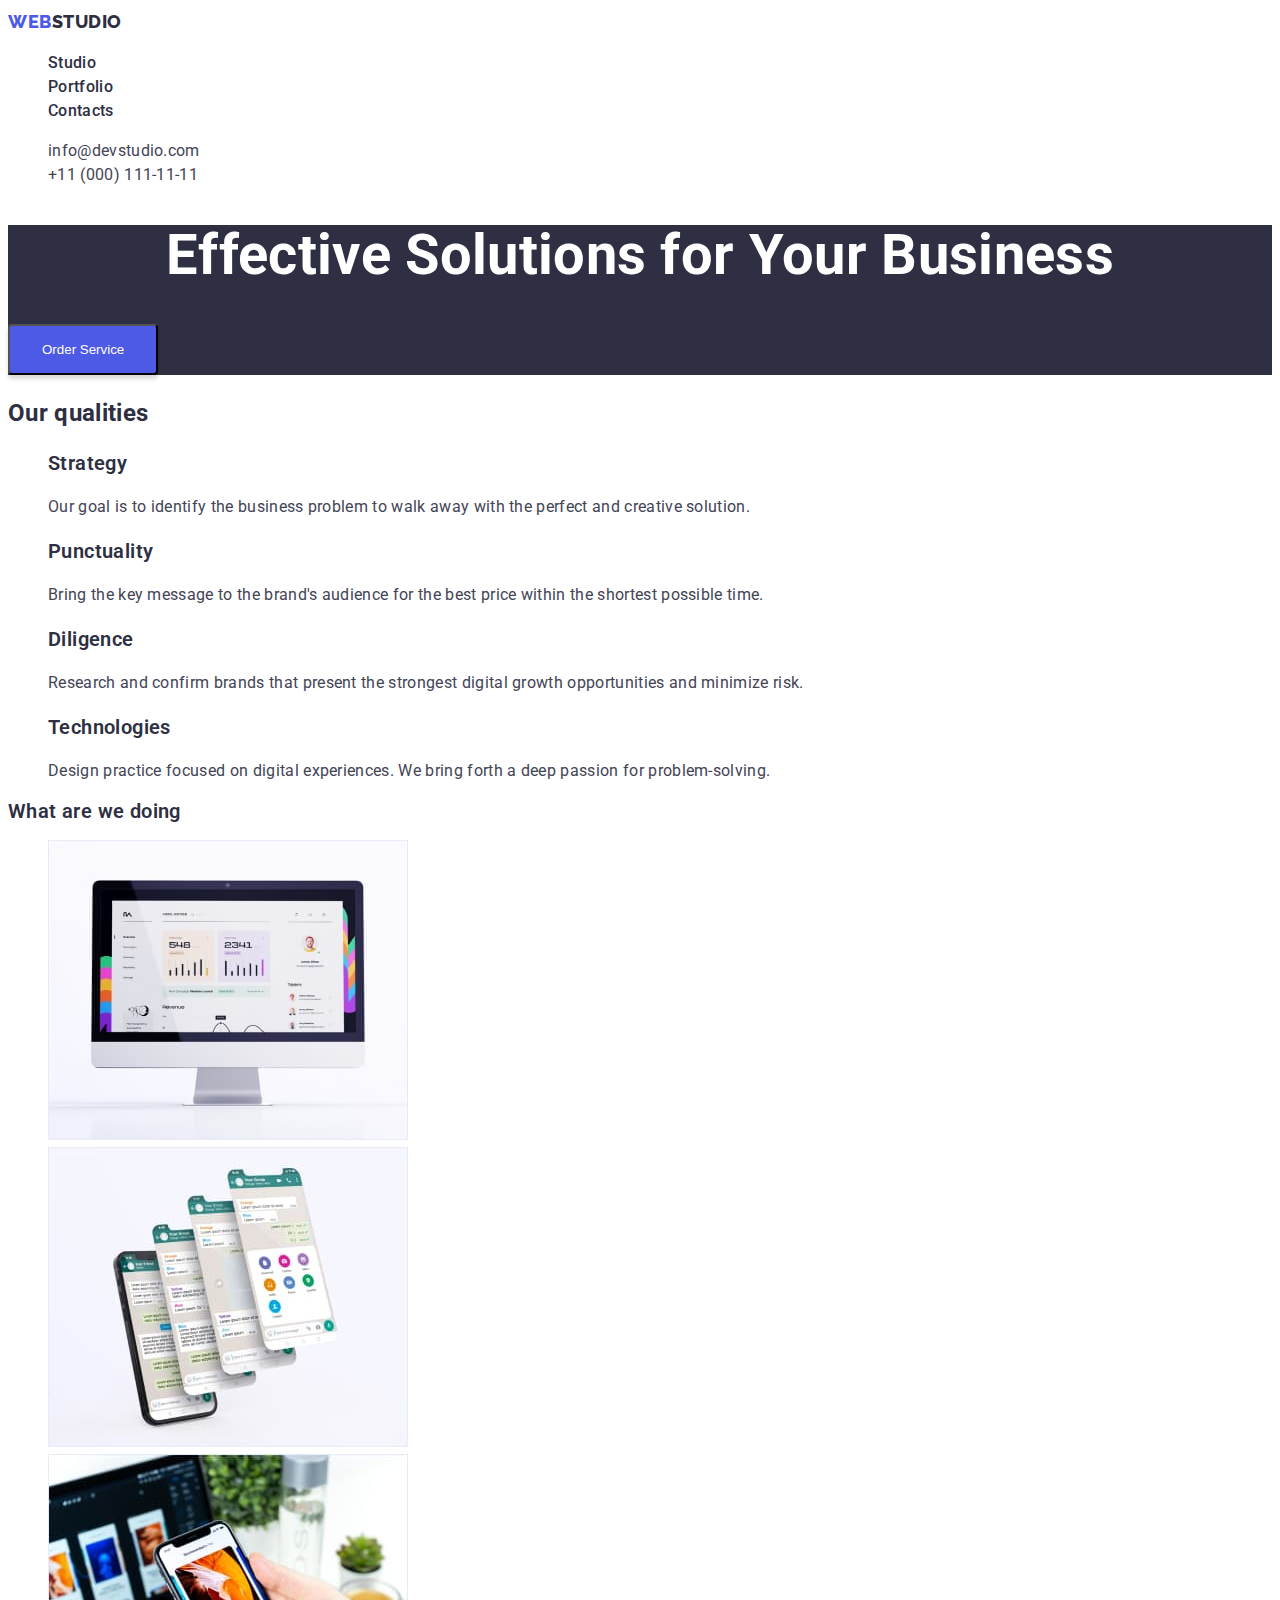
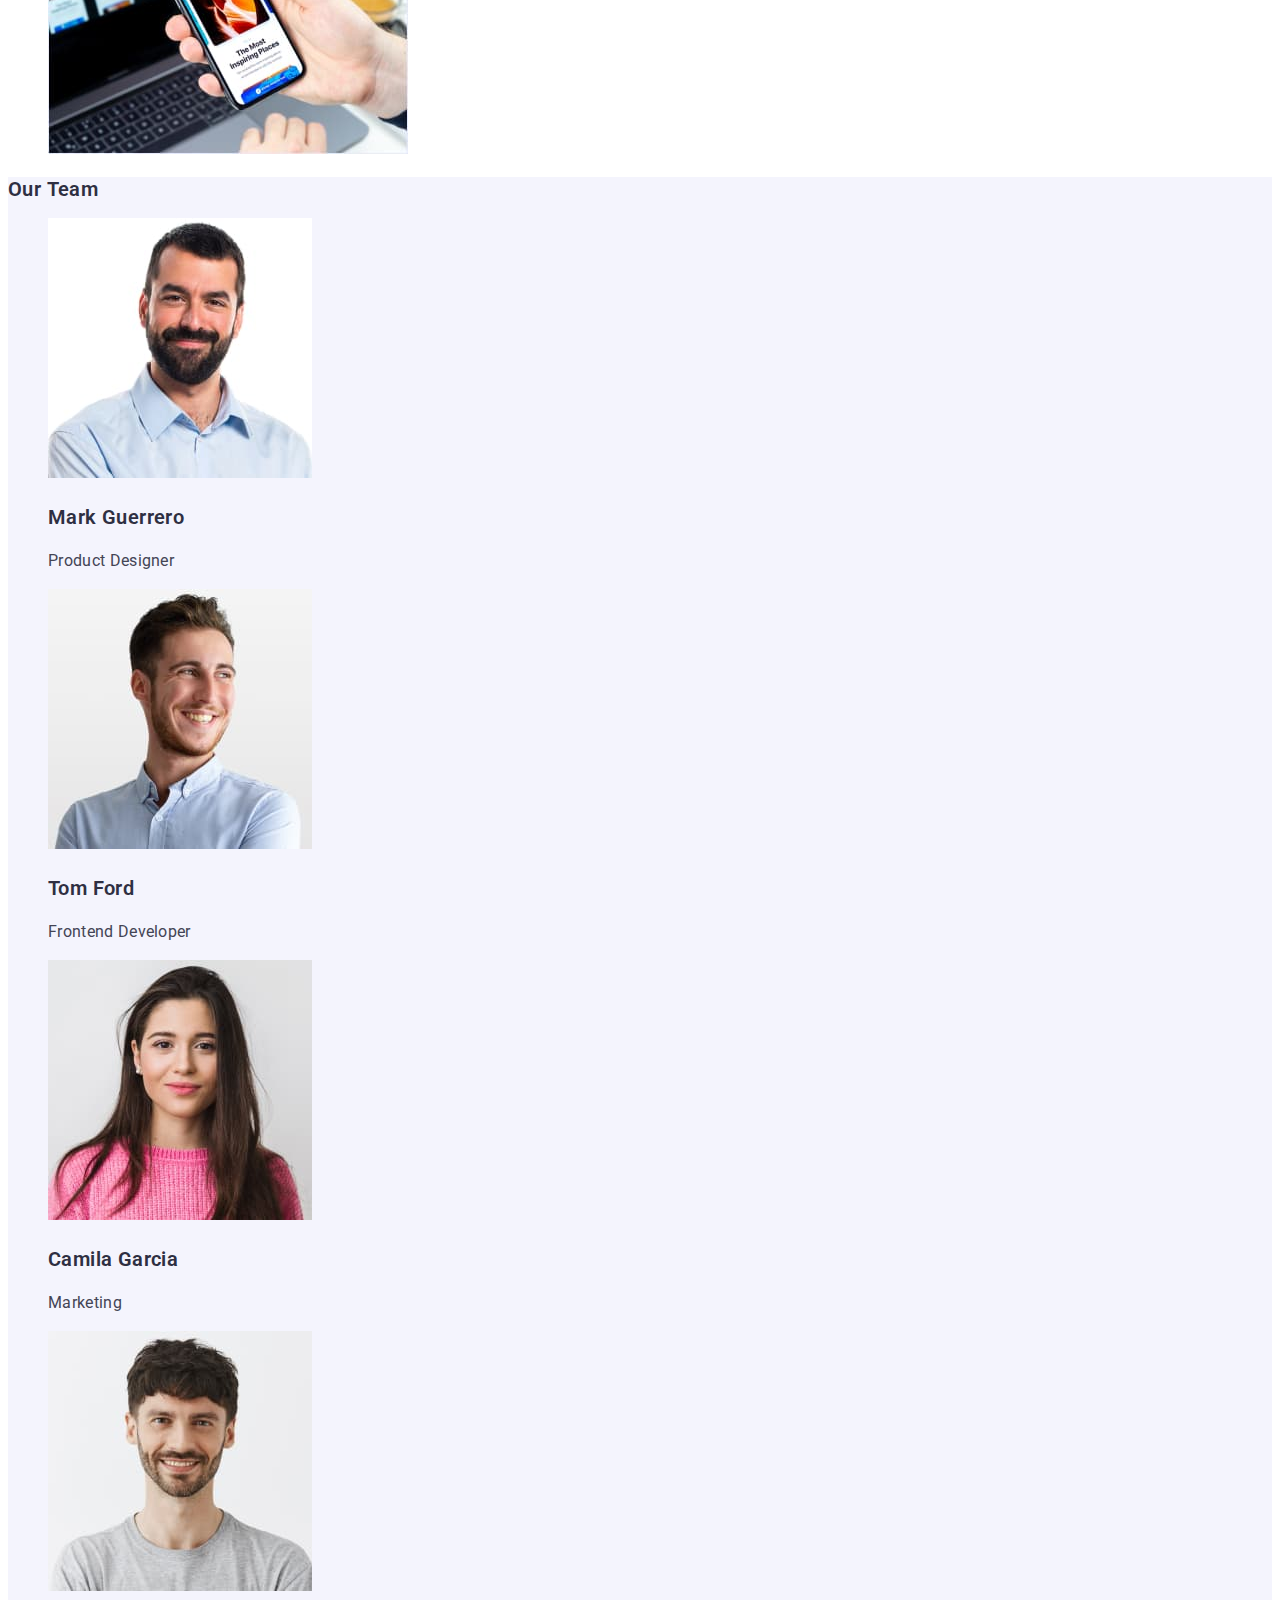
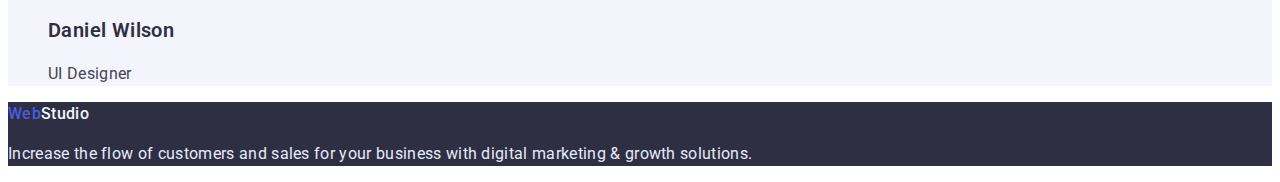
==== commit 798e5779: "1" ====
--- a/index.html
+++ b/index.html
@@ -57,29 +57,29 @@
         <h2>Our qualities</h2>
         <ul class="list">
           <li>
-            <h3>Strategy</h3>
-            <p>
+            <h3 class="section-title">Strategy</h3>
+            <p class="section-paragraf">
               Our goal is to identify the business problem to walk away with the
               perfect and creative solution.
             </p>
           </li>
           <li>
-            <h3>Punctuality</h3>
-            <p>
+            <h3 class="section-title">Punctuality</h3>
+            <p class="section-paragraf">
               Bring the key message to the brand's audience for the best price
               within the shortest possible time.
             </p>
           </li>
           <li>
-            <h3>Diligence</h3>
-            <p>
+            <h3 class="section-title">Diligence</h3>
+            <p class="section-paragraf">
               Research and confirm brands that present the strongest digital
               growth opportunities and minimize risk.
             </p>
           </li>
           <li>
-            <h3>Technologies</h3>
-            <p>
+            <h3 class="section-title">Technologies</h3>
+            <p class="section-paragraf">
               Design practice focused on digital experiences. We bring forth a
               deep passion for problem-solving.
             </p>
@@ -88,7 +88,7 @@
       </section>
       <!--що ми робимо-->
       <section>
-        <h2>What are we doing</h2>
+        <h2 class="section-title">What are we doing</h2>
         <ul class="list">
           <li>
             <img
@@ -116,9 +116,9 @@
           </li>
         </ul>
       </section>
-      <!--наша команда-->
-      <section>
-        <h2>Our Team</h2>
+      <!--our-team-->
+      <section class="section-team">
+        <h2 class="section-title">Our Team</h2>
         <ul class="list">
           <li>
             <img
@@ -127,8 +127,8 @@
               width="264"
               height="260"
             />
-            <h3>Mark Guerrero</h3>
-            <p>Product Designer</p>
+            <h3 class="section-title">Mark Guerrero</h3>
+            <p class="section-paragraf">Product Designer</p>
           </li>
           <li>
             <img
@@ -137,8 +137,8 @@
               width="264"
               height="260"
             />
-            <h3>Tom Ford</h3>
-            <p>Frontend Developer</p>
+            <h3 class="section-title">Tom Ford</h3>
+            <p class="section-paragraf">Frontend Developer</p>
           </li>
           <li>
             <img
@@ -147,8 +147,8 @@
               width="264"
               height="260"
             />
-            <h3>Camila Garcia</h3>
-            <p>Marketing</p>
+            <h3 class="section-title">Camila Garcia</h3>
+            <p class="section-paragraf">Marketing</p>
           </li>
           <li>
             <img
@@ -157,17 +157,17 @@
               width="264"
               height="260"
             />
-            <h3>Daniel Wilson</h3>
-            <p>UI Designer</p>
+            <h3 class="section-title">Daniel Wilson</h3>
+            <p class="section-paragraf">UI Designer</p>
           </li>
         </ul>
       </section>
     </main>
-    <footer>
-      <a class="logo link" href="./index.html"
+    <footer class="footer">
+      <a class="logo-footer link" href="./index.html"
         ><span class="span-logo">Web</span>Studio</a
       >
-      <p>
+      <p class="footer-paragraf">
         Increase the flow of customers and sales for your business with digital
         marketing & growth solutions.
       </p>
--- a/css/styles.css
+++ b/css/styles.css
@@ -105,3 +105,40 @@
 .modal-button:focus {
   background-color: #404bbf;
 }
+
+.section-title {
+  font-weight: 600;
+  font-size: 20px;
+  line-height: 1.2;
+  letter-spacing: 0.02em;
+  color: var(--NAVY-BLUE);
+}
+
+.section-paragraf {
+  font-weight: 400;
+  font-size: 16px;
+  line-height: 1.5;
+  letter-spacing: 0.02em;
+  color: #434455;
+}
+/* our-team */
+
+.section-team{
+  background-color: #F4F4FD;;
+}
+
+/* footer */
+
+.footer {
+  background-color: var(--NAVY-BLUE);
+}
+.logo-footer {
+  color: #f4f4fd;
+}
+.footer-paragraf {
+  font-weight: 400;
+  font-size: 16px;
+  line-height: 1.5;
+  letter-spacing: 0.02em;
+  color: #e7e9fc;
+}
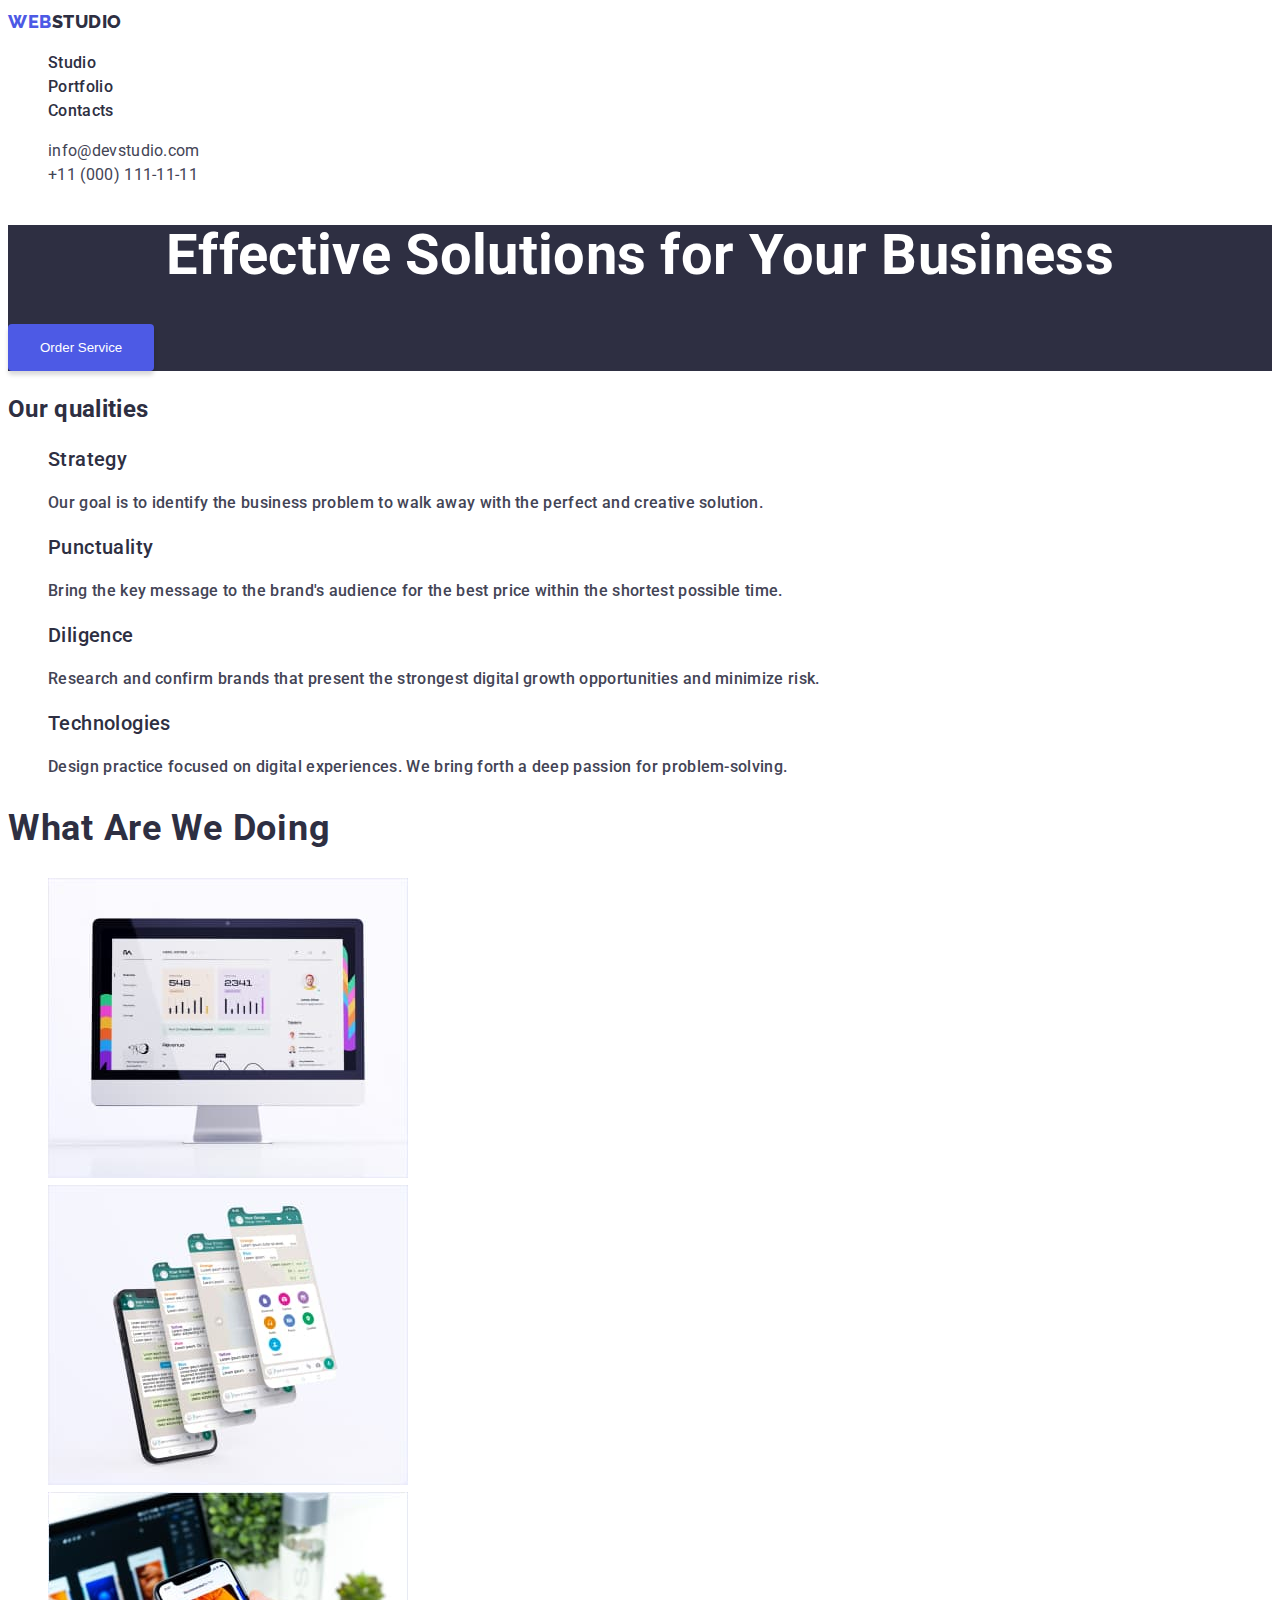
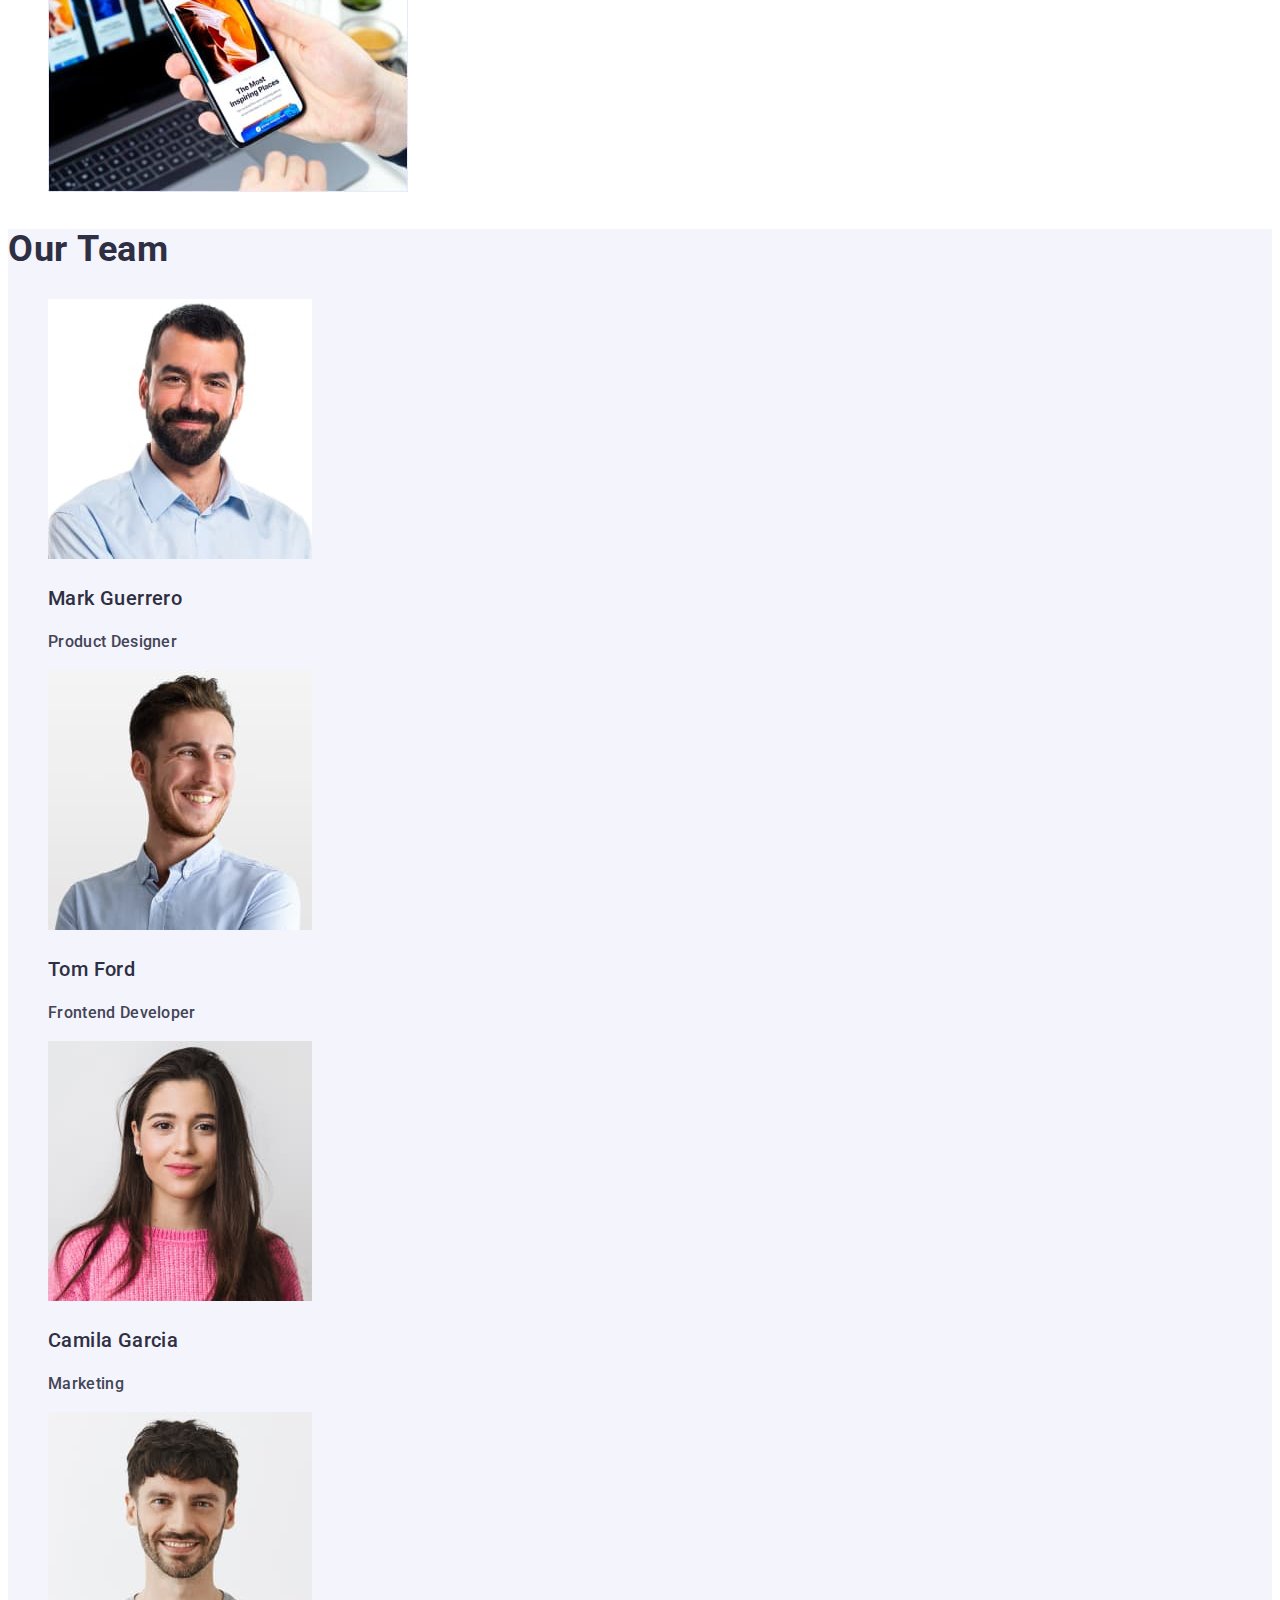
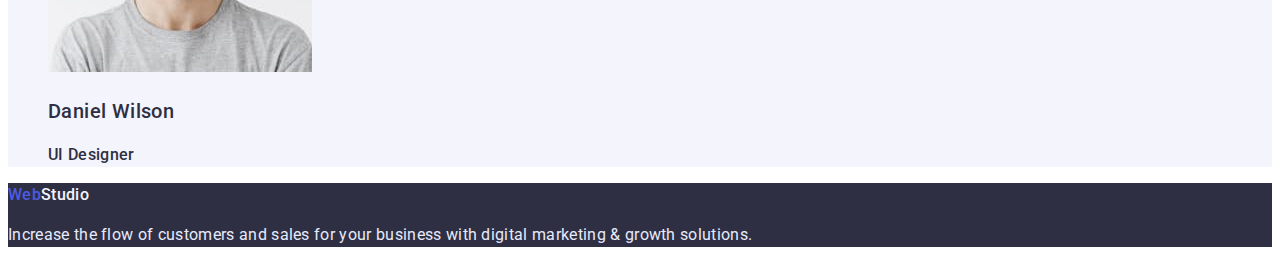
==== commit 9df453de: "2" ====
--- a/index.html
+++ b/index.html
@@ -48,7 +48,7 @@
     </header>
     <main>
       <!--Hero-->
-      <section class="section-hero">
+      <section class="hero">
         <h1 class="hero-text">Effective Solutions for Your Business</h1>
         <button class="modal-button" type="button">Order Service</button>
       </section>
@@ -58,28 +58,28 @@
         <ul class="list">
           <li>
             <h3 class="section-title">Strategy</h3>
-            <p class="section-paragraf">
+            <p class="section-text">
               Our goal is to identify the business problem to walk away with the
               perfect and creative solution.
             </p>
           </li>
           <li>
             <h3 class="section-title">Punctuality</h3>
-            <p class="section-paragraf">
+            <p class="section-text">
               Bring the key message to the brand's audience for the best price
               within the shortest possible time.
             </p>
           </li>
           <li>
             <h3 class="section-title">Diligence</h3>
-            <p class="section-paragraf">
+            <p class="section-text">
               Research and confirm brands that present the strongest digital
               growth opportunities and minimize risk.
             </p>
           </li>
           <li>
             <h3 class="section-title">Technologies</h3>
-            <p class="section-paragraf">
+            <p class="section-text">
               Design practice focused on digital experiences. We bring forth a
               deep passion for problem-solving.
             </p>
@@ -87,8 +87,8 @@
         </ul>
       </section>
       <!--що ми робимо-->
-      <section>
-        <h2 class="section-title">What are we doing</h2>
+      <section class="section">
+        <h2 class="title">What are we doing</h2>
         <ul class="list">
           <li>
             <img
@@ -118,7 +118,7 @@
       </section>
       <!--our-team-->
       <section class="section-team">
-        <h2 class="section-title">Our Team</h2>
+        <h2 class="title">Our Team</h2>
         <ul class="list">
           <li>
             <img
@@ -128,7 +128,7 @@
               height="260"
             />
             <h3 class="section-title">Mark Guerrero</h3>
-            <p class="section-paragraf">Product Designer</p>
+            <p class="section-text">Product Designer</p>
           </li>
           <li>
             <img
@@ -138,7 +138,7 @@
               height="260"
             />
             <h3 class="section-title">Tom Ford</h3>
-            <p class="section-paragraf">Frontend Developer</p>
+            <p class="section-text">Frontend Developer</p>
           </li>
           <li>
             <img
@@ -148,7 +148,7 @@
               height="260"
             />
             <h3 class="section-title">Camila Garcia</h3>
-            <p class="section-paragraf">Marketing</p>
+            <p class="section-text">Marketing</p>
           </li>
           <li>
             <img
@@ -158,7 +158,7 @@
               height="260"
             />
             <h3 class="section-title">Daniel Wilson</h3>
-            <p class="section-paragraf">UI Designer</p>
+            <p class="section-textf">UI Designer</p>
           </li>
         </ul>
       </section>
@@ -167,7 +167,7 @@
       <a class="logo-footer link" href="./index.html"
         ><span class="span-logo">Web</span>Studio</a
       >
-      <p class="footer-paragraf">
+      <p class="footer-text">
         Increase the flow of customers and sales for your business with digital
         marketing & growth solutions.
       </p>
--- a/css/styles.css
+++ b/css/styles.css
@@ -1,6 +1,8 @@
 :root {
   --NAVY-BLUE: #2e2f42;
-  --IRIS-color: #4d5ae5;
+  --IRIS: #4d5ae5;
+  --HOVER: #434455;
+  --white: #ffffff;
 }
 
 /* основной текст NAVY BLUE  color: #2E2F42*/
@@ -20,8 +22,6 @@
 }
 .link {
   text-decoration: none;
-  font-family: "Roboto";
-  font-weight: 500;
   font-size: 16px;
   line-height: 1.5;
   letter-spacing: 0.02em;
@@ -35,7 +35,7 @@
   line-height: 1.5;
   letter-spacing: 0.02em;
   color: var(--NAVY-BLUE);
-  background-color: #ffffff;
+  background-color: var(--white);
 }
 
 /* логотип*/
@@ -50,31 +50,35 @@
   text-transform: uppercase;
   color: var(--NAVY-BLUE);
 }
-.span-logo {
-  color: var(--IRIS-color);
-}
 
 .logo:hover,
 .logo:focus {
-  color: var(--IRIS-color);
+  color: var(--HOVER);
 }
 
+.logo:active {
+  color: var(--IRIS);
+}
 /* навигация */
 
 .menu-link:hover,
 .menu-link:focus {
-  color: var(--IRIS-color);
+  color: var(--HOVER);
+}
+
+.menu-link:active {
+  color: var(--IRIS);
 }
 
 /* контакты */
 
 .contact {
   font-weight: 400;
-  color: #434455;
+  color: var(--HOVER);
 }
 .contact:hover,
 .contact:focus {
-  color: var(--IRIS-color);
+  color: var(--IRIS);
 }
 
 /* section hero*/
@@ -83,22 +87,22 @@
   font-size: 56px;
   line-height: 1.1;
   text-align: center;
-  color: #ffffff;
+  color: var(--white);
 }
 
-.section-hero {
+.hero {
   background-color: var(--NAVY-BLUE);
 }
 
 .modal-button {
-  flex-direction: row;
-  align-items: flex-start;
   padding: 16px 32px;
   gap: 10px;
-  background: var(--IRIS-color);
-  color: #ffffff;
+  background: var(--IRIS);
+  color: var(--white);
   box-shadow: 0px 4px 4px rgba(0, 0, 0, 0.15);
   border-radius: 4px;
+  border: none;
+  cursor: pointer;
 }
 
 .modal-button:hover,
@@ -106,25 +110,33 @@
   background-color: #404bbf;
 }
 
+/* section */
 .section-title {
-  font-weight: 600;
+  font-weight: 500;
   font-size: 20px;
   line-height: 1.2;
   letter-spacing: 0.02em;
   color: var(--NAVY-BLUE);
 }
 
-.section-paragraf {
-  font-weight: 400;
+.title {
+  font-weight: 700;
+  font-size: 36px;
+  line-height: 40px;
+  letter-spacing: 0.02em;
+  text-transform: capitalize;
+  color: #2e2f42;
+}
+
+.section-text {
   font-size: 16px;
   line-height: 1.5;
   letter-spacing: 0.02em;
-  color: #434455;
+  color: var(--HOVER);
 }
-/* our-team */
-
-.section-team{
-  background-color: #F4F4FD;;
+/* section our team */
+.section-team {
+  background-color: #f4f4fd;
 }
 
 /* footer */
@@ -135,10 +147,46 @@
 .logo-footer {
   color: #f4f4fd;
 }
-.footer-paragraf {
+.span-logo {
+  color: var(--IRIS);
+}
+
+.footer-text {
   font-weight: 400;
   font-size: 16px;
   line-height: 1.5;
   letter-spacing: 0.02em;
   color: #e7e9fc;
 }
+/* portfolio */
+
+.filtr-button {
+  font-weight: 500;
+  font-size: 16px;
+  line-height: 1.5;
+  box-sizing: border-box;
+  display: flex;
+  flex-direction: row;
+  justify-content: center;
+  align-items: center;
+  padding: 8px 16px;
+  width: 78px;
+  height: 48px;
+  background: #f4f4fd;
+  border: 1px solid #e7e9fc;
+  border-radius: 4px;
+  flex: none;
+  order: 2;
+  flex-grow: 0;
+  color: var(--IRIS);
+}
+.filtr-button:active {
+  background-color: var(--IRIS);
+  color: var(--white);
+}
+.filtr-button:hover,
+.filtr-button:focus {
+  cursor: pointer;
+  background-color: var(--IRIS);
+  color: var(--white);
+}
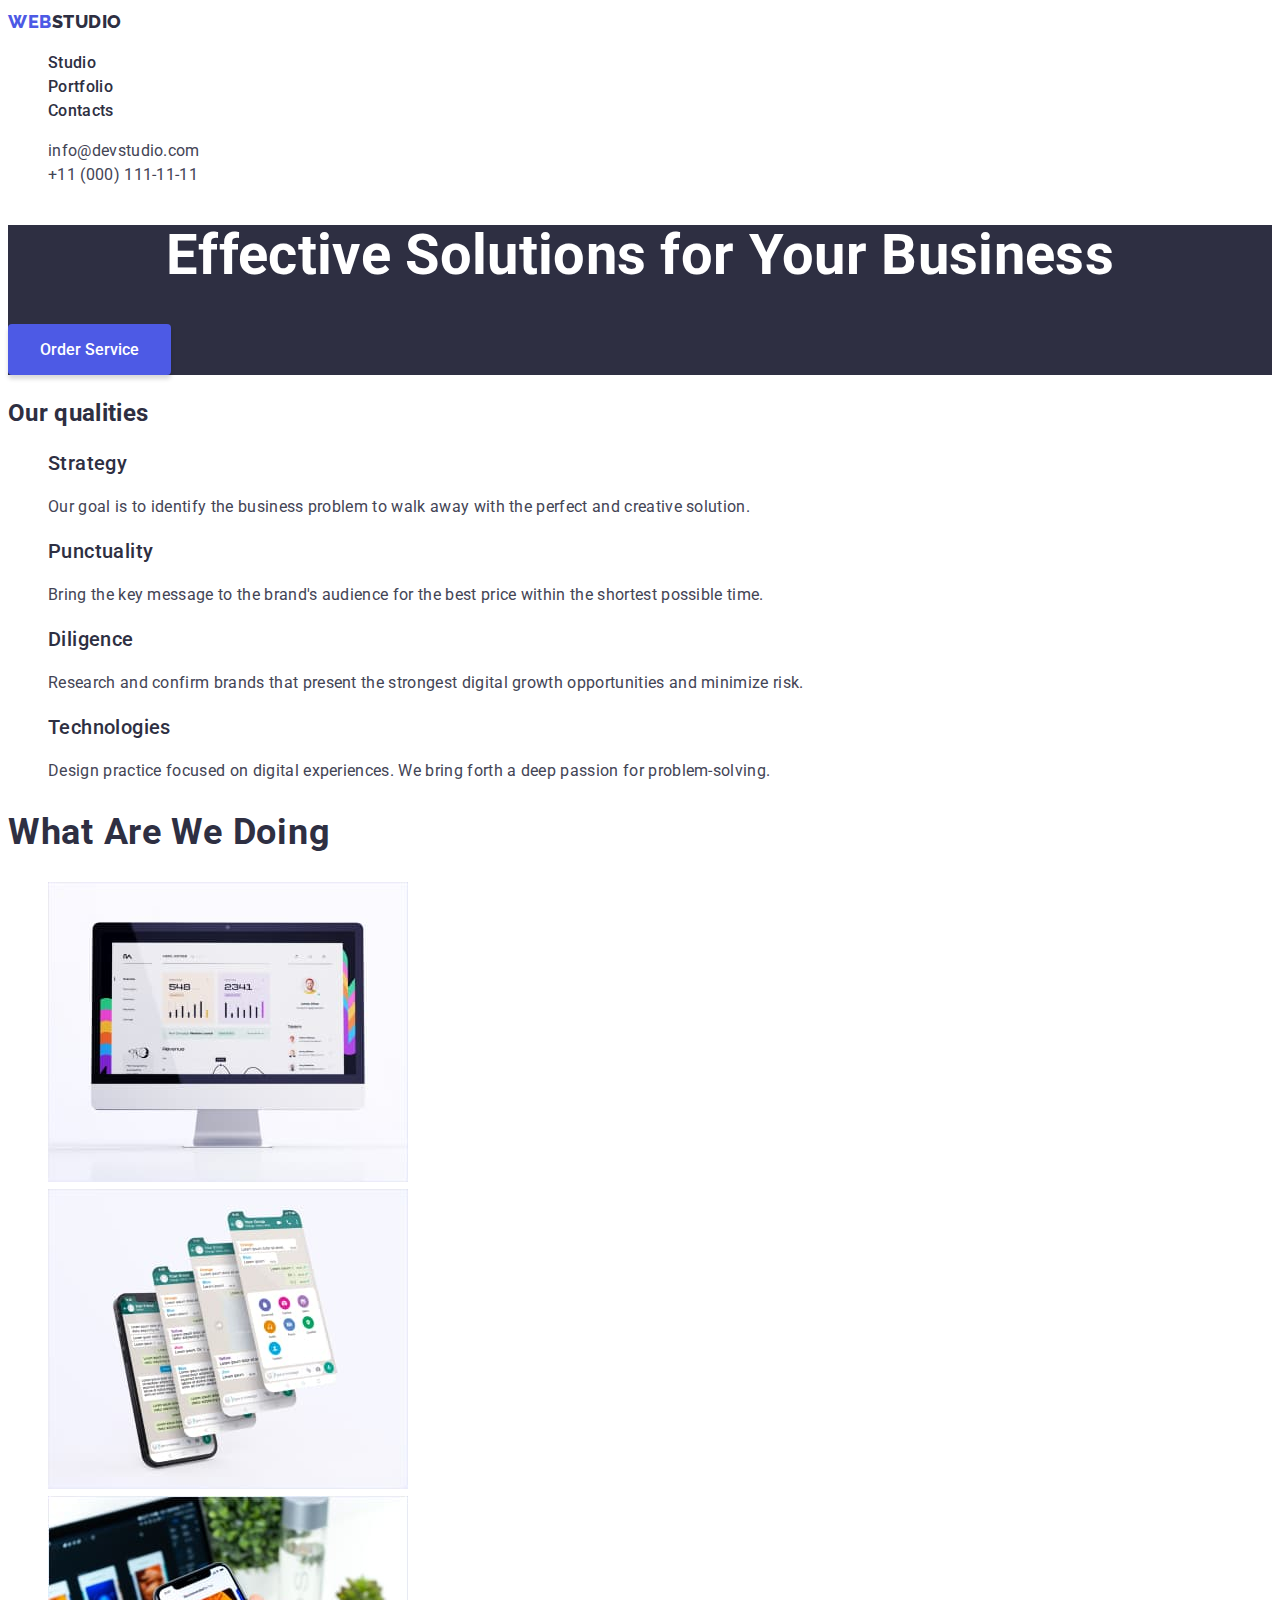
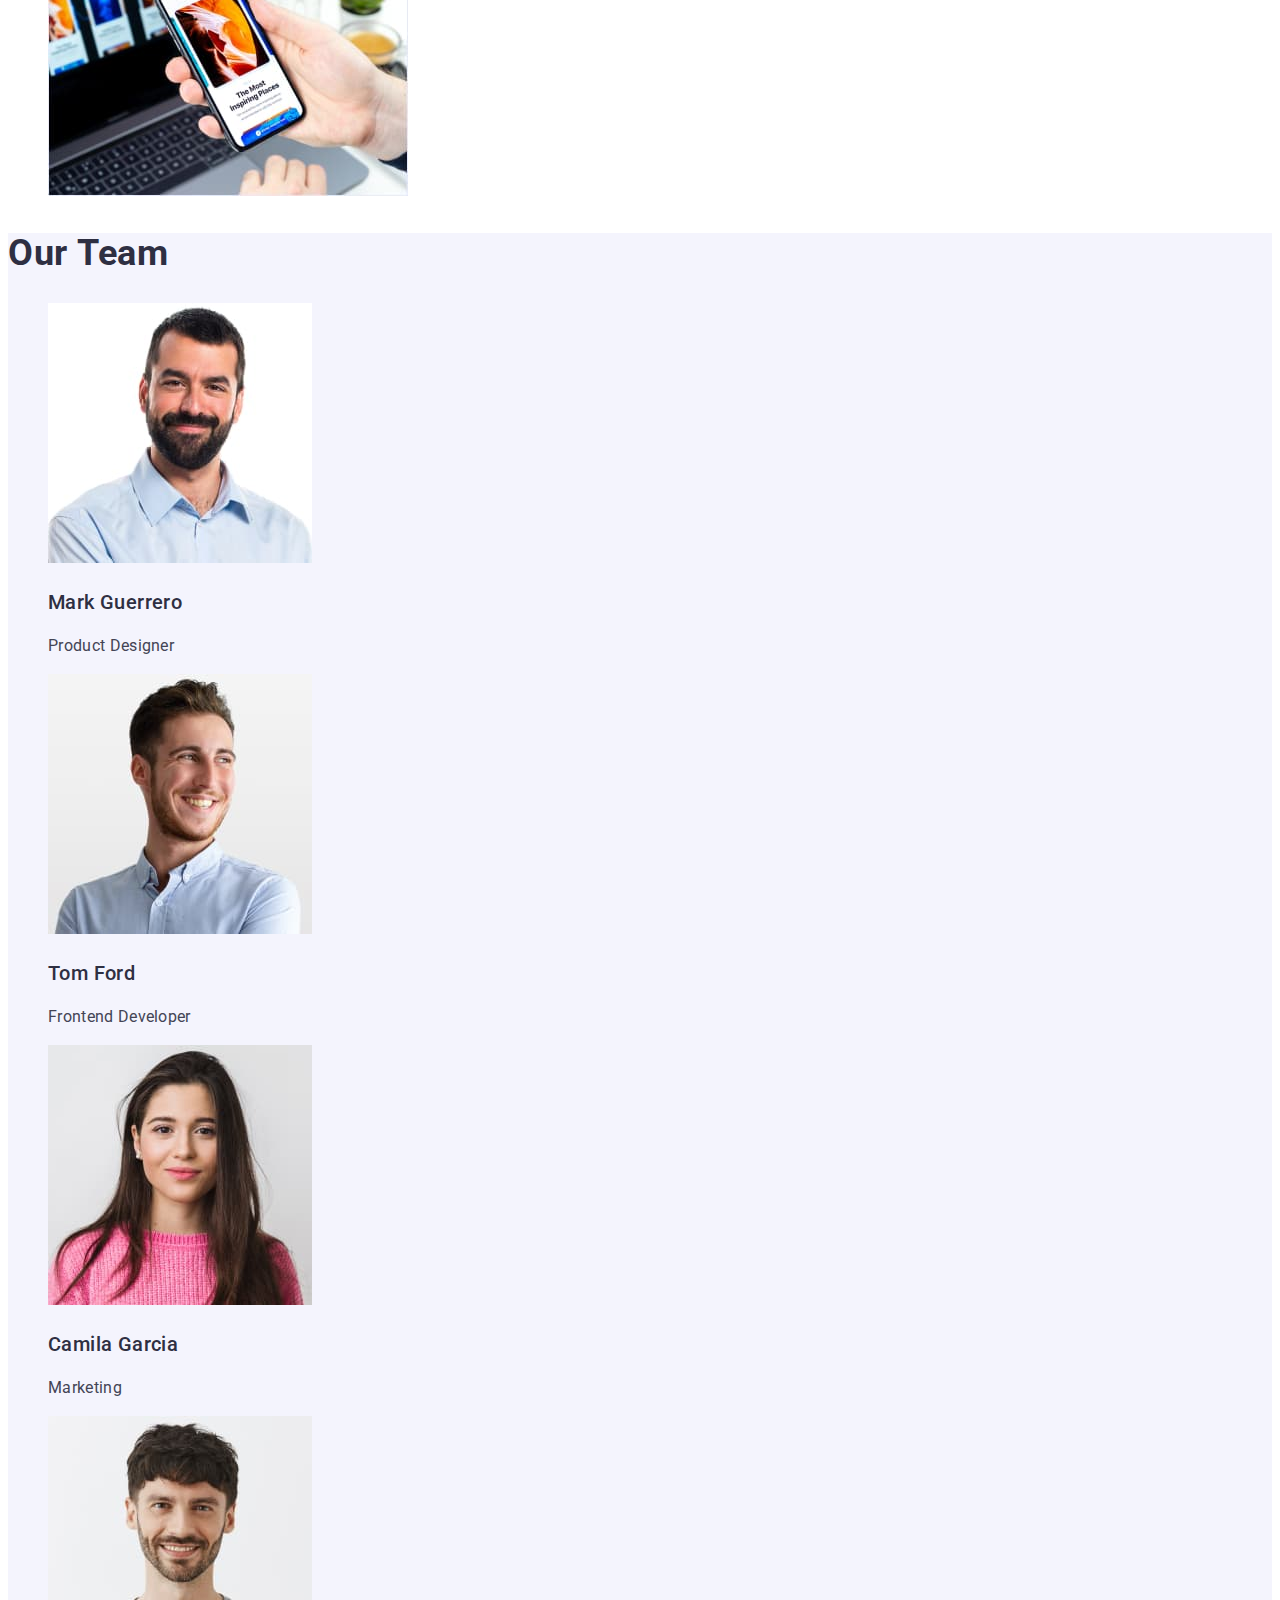
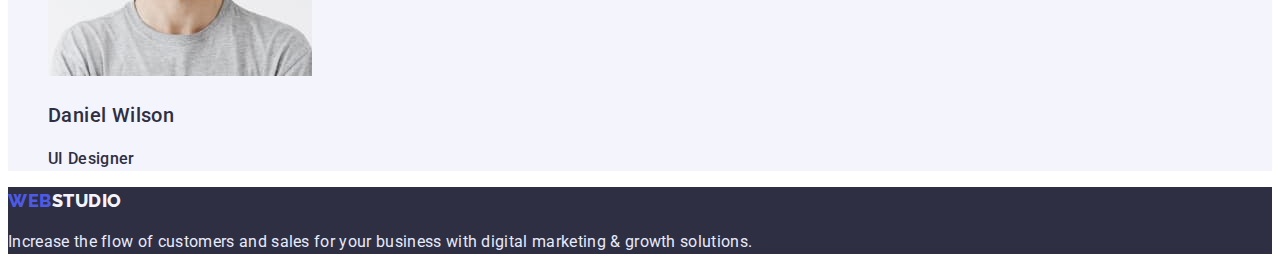
==== commit 9e5d9641: "закінчення дз2" ====
--- a/index.html
+++ b/index.html
@@ -164,7 +164,7 @@
       </section>
     </main>
     <footer class="footer">
-      <a class="logo-footer link" href="./index.html"
+      <a class="logo-footer link logo" href="./index.html"
         ><span class="span-logo">Web</span>Studio</a
       >
       <p class="footer-text">
--- a/css/styles.css
+++ b/css/styles.css
@@ -95,6 +95,11 @@
 }
 
 .modal-button {
+  font-family: "Roboto";
+  font-style: normal;
+  font-weight: 500;
+  font-size: 16px;
+  line-height: 1, 5;
   padding: 16px 32px;
   gap: 10px;
   background: var(--IRIS);
@@ -129,6 +134,7 @@
 }
 
 .section-text {
+  font-weight: 400;
   font-size: 16px;
   line-height: 1.5;
   letter-spacing: 0.02em;
@@ -161,6 +167,7 @@
 /* portfolio */
 
 .filtr-button {
+  font-family: "Roboto";
   font-weight: 500;
   font-size: 16px;
   line-height: 1.5;
